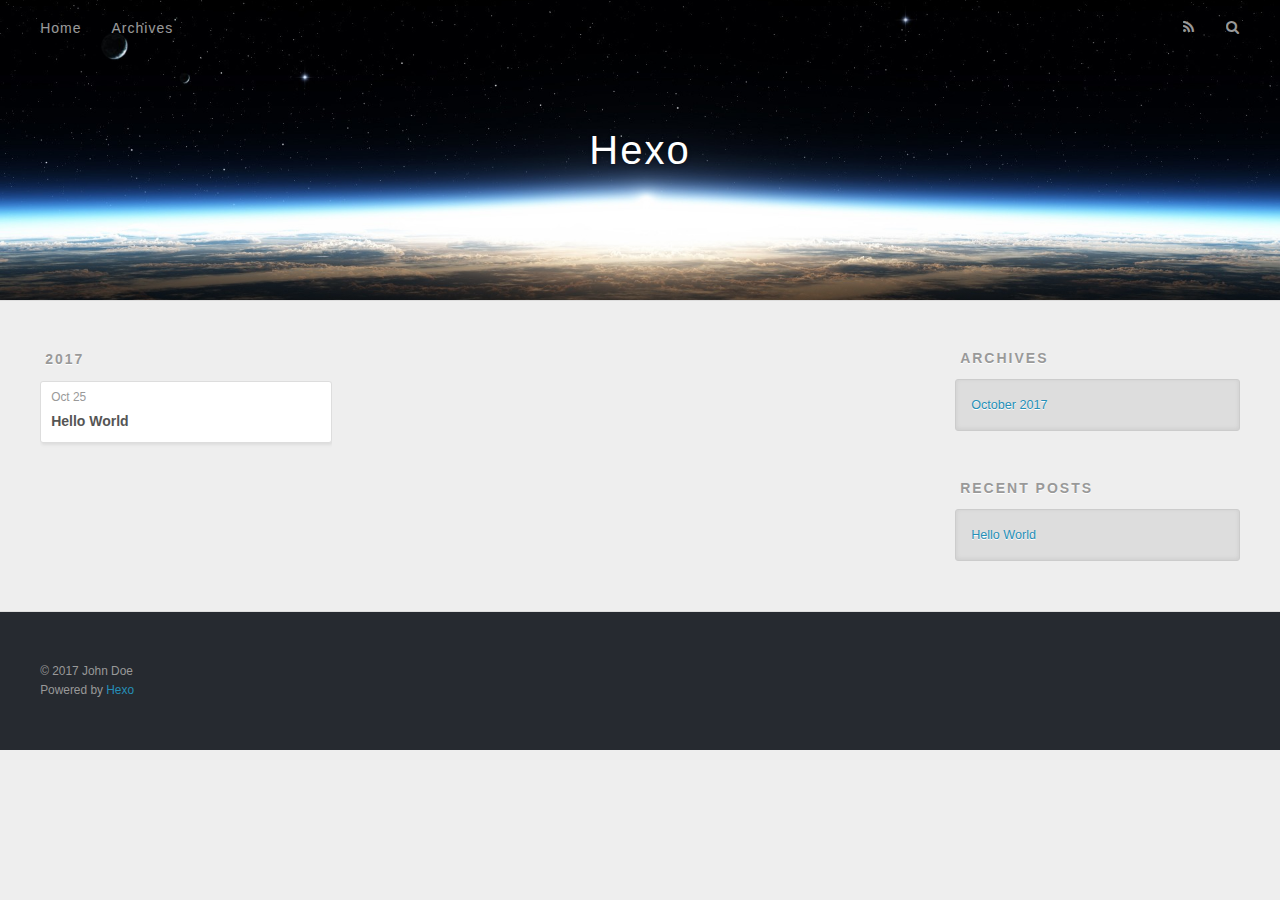
==== archives/index.html @ f9e35522 "Site updated: 2017-10-25 15:18:16" ====
<!DOCTYPE html>
<html>
<head>
  <meta charset="utf-8">
  
  <title>Archives | Hexo</title>
  <meta name="viewport" content="width=device-width, initial-scale=1, maximum-scale=1">
  <meta property="og:type" content="website">
<meta property="og:title" content="Hexo">
<meta property="og:url" content="http://yoursite.com/archives/index.html">
<meta property="og:site_name" content="Hexo">
<meta name="twitter:card" content="summary">
<meta name="twitter:title" content="Hexo">
  
    <link rel="alternate" href="/atom.xml" title="Hexo" type="application/atom+xml">
  
  
    <link rel="icon" href="/favicon.png">
  
  
    <link href="//fonts.googleapis.com/css?family=Source+Code+Pro" rel="stylesheet" type="text/css">
  
  <link rel="stylesheet" href="/css/style.css">
  

</head>

<body>
  <div id="container">
    <div id="wrap">
      <header id="header">
  <div id="banner"></div>
  <div id="header-outer" class="outer">
    <div id="header-title" class="inner">
      <h1 id="logo-wrap">
        <a href="/" id="logo">Hexo</a>
      </h1>
      
    </div>
    <div id="header-inner" class="inner">
      <nav id="main-nav">
        <a id="main-nav-toggle" class="nav-icon"></a>
        
          <a class="main-nav-link" href="/">Home</a>
        
          <a class="main-nav-link" href="/archives">Archives</a>
        
      </nav>
      <nav id="sub-nav">
        
          <a id="nav-rss-link" class="nav-icon" href="/atom.xml" title="RSS Feed"></a>
        
        <a id="nav-search-btn" class="nav-icon" title="Search"></a>
      </nav>
      <div id="search-form-wrap">
        <form action="//google.com/search" method="get" accept-charset="UTF-8" class="search-form"><input type="search" name="q" class="search-form-input" placeholder="Search"><button type="submit" class="search-form-submit">&#xF002;</button><input type="hidden" name="sitesearch" value="http://yoursite.com"></form>
      </div>
    </div>
  </div>
</header>
      <div class="outer">
        <section id="main">
  
  
    
    
      
      
      <section class="archives-wrap">
        <div class="archive-year-wrap">
          <a href="/archives/2017" class="archive-year">2017</a>
        </div>
        <div class="archives">
    
    <article class="archive-article archive-type-post">
  <div class="archive-article-inner">
    <header class="archive-article-header">
      <a href="/2017/10/25/hello-world/" class="archive-article-date">
  <time datetime="2017-10-25T07:08:51.468Z" itemprop="datePublished">Oct 25</time>
</a>
      
  
    <h1 itemprop="name">
      <a class="archive-article-title" href="/2017/10/25/hello-world/">Hello World</a>
    </h1>
  

    </header>
  </div>
</article>
  
  
    </div></section>
  

</section>
        
          <aside id="sidebar">
  
    

  
    

  
    
  
    
  <div class="widget-wrap">
    <h3 class="widget-title">Archives</h3>
    <div class="widget">
      <ul class="archive-list"><li class="archive-list-item"><a class="archive-list-link" href="/archives/2017/10/">October 2017</a></li></ul>
    </div>
  </div>


  
    
  <div class="widget-wrap">
    <h3 class="widget-title">Recent Posts</h3>
    <div class="widget">
      <ul>
        
          <li>
            <a href="/2017/10/25/hello-world/">Hello World</a>
          </li>
        
      </ul>
    </div>
  </div>

  
</aside>
        
      </div>
      <footer id="footer">
  
  <div class="outer">
    <div id="footer-info" class="inner">
      &copy; 2017 John Doe<br>
      Powered by <a href="http://hexo.io/" target="_blank">Hexo</a>
    </div>
  </div>
</footer>
    </div>
    <nav id="mobile-nav">
  
    <a href="/" class="mobile-nav-link">Home</a>
  
    <a href="/archives" class="mobile-nav-link">Archives</a>
  
</nav>
    

<script src="//ajax.googleapis.com/ajax/libs/jquery/2.0.3/jquery.min.js"></script>


  <link rel="stylesheet" href="/fancybox/jquery.fancybox.css">
  <script src="/fancybox/jquery.fancybox.pack.js"></script>


<script src="/js/script.js"></script>

  </div>
</body>
</html>
---- css/style.css ----
body {
  width: 100%;
}
body:before,
body:after {
  content: "";
  display: table;
}
body:after {
  clear: both;
}
html,
body,
div,
span,
applet,
object,
iframe,
h1,
h2,
h3,
h4,
h5,
h6,
p,
blockquote,
pre,
a,
abbr,
acronym,
address,
big,
cite,
code,
del,
dfn,
em,
img,
ins,
kbd,
q,
s,
samp,
small,
strike,
strong,
sub,
sup,
tt,
var,
dl,
dt,
dd,
ol,
ul,
li,
fieldset,
form,
label,
legend,
table,
caption,
tbody,
tfoot,
thead,
tr,
th,
td {
  margin: 0;
  padding: 0;
  border: 0;
  outline: 0;
  font-weight: inherit;
  font-style: inherit;
  font-family: inherit;
  font-size: 100%;
  vertical-align: baseline;
}
body {
  line-height: 1;
  color: #000;
  background: #fff;
}
ol,
ul {
  list-style: none;
}
table {
  border-collapse: separate;
  border-spacing: 0;
  vertical-align: middle;
}
caption,
th,
td {
  text-align: left;
  font-weight: normal;
  vertical-align: middle;
}
a img {
  border: none;
}
input,
button {
  margin: 0;
  padding: 0;
}
input::-moz-focus-inner,
button::-moz-focus-inner {
  border: 0;
  padding: 0;
}
@font-face {
  font-family: FontAwesome;
  font-style: normal;
  font-weight: normal;
  src: url("fonts/fontawesome-webfont.eot?v=#4.0.3");
  src: url("fonts/fontawesome-webfont.eot?#iefix&v=#4.0.3") format("embedded-opentype"), url("fonts/fontawesome-webfont.woff?v=#4.0.3") format("woff"), url("fonts/fontawesome-webfont.ttf?v=#4.0.3") format("truetype"), url("fonts/fontawesome-webfont.svg#fontawesomeregular?v=#4.0.3") format("svg");
}
html,
body,
#container {
  height: 100%;
}
body {
  background: #eee;
  font: 14px "Helvetica Neue", Helvetica, Arial, sans-serif;
  -webkit-text-size-adjust: 100%;
}
.outer {
  max-width: 1220px;
  margin: 0 auto;
  padding: 0 20px;
}
.outer:before,
.outer:after {
  content: "";
  display: table;
}
.outer:after {
  clear: both;
}
.inner {
  display: inline;
  float: left;
  width: 98.33333333333333%;
  margin: 0 0.833333333333333%;
}
.left,
.alignleft {
  float: left;
}
.right,
.alignright {
  float: right;
}
.clear {
  clear: both;
}
#container {
  position: relative;
}
.mobile-nav-on {
  overflow: hidden;
}
#wrap {
  height: 100%;
  width: 100%;
  position: absolute;
  top: 0;
  left: 0;
  -webkit-transition: 0.2s ease-out;
  -moz-transition: 0.2s ease-out;
  -ms-transition: 0.2s ease-out;
  transition: 0.2s ease-out;
  z-index: 1;
  background: #eee;
}
.mobile-nav-on #wrap {
  left: 280px;
}
@media screen and (min-width: 768px) {
  #main {
    display: inline;
    float: left;
    width: 73.33333333333333%;
    margin: 0 0.833333333333333%;
  }
}
.article-date,
.article-category-link,
.archive-year,
.widget-title {
  text-decoration: none;
  text-transform: uppercase;
  letter-spacing: 2px;
  color: #999;
  margin-bottom: 1em;
  margin-left: 5px;
  line-height: 1em;
  text-shadow: 0 1px #fff;
  font-weight: bold;
}
.article-inner,
.archive-article-inner {
  background: #fff;
  -webkit-box-shadow: 1px 2px 3px #ddd;
  box-shadow: 1px 2px 3px #ddd;
  border: 1px solid #ddd;
  border-radius: 3px;
}
.article-entry h1,
.widget h1 {
  font-size: 2em;
}
.article-entry h2,
.widget h2 {
  font-size: 1.5em;
}
.article-entry h3,
.widget h3 {
  font-size: 1.3em;
}
.article-entry h4,
.widget h4 {
  font-size: 1.2em;
}
.article-entry h5,
.widget h5 {
  font-size: 1em;
}
.article-entry h6,
.widget h6 {
  font-size: 1em;
  color: #999;
}
.article-entry hr,
.widget hr {
  border: 1px dashed #ddd;
}
.article-entry strong,
.widget strong {
  font-weight: bold;
}
.article-entry em,
.widget em,
.article-entry cite,
.widget cite {
  font-style: italic;
}
.article-entry sup,
.widget sup,
.article-entry sub,
.widget sub {
  font-size: 0.75em;
  line-height: 0;
  position: relative;
  vertical-align: baseline;
}
.article-entry sup,
.widget sup {
  top: -0.5em;
}
.article-entry sub,
.widget sub {
  bottom: -0.2em;
}
.article-entry small,
.widget small {
  font-size: 0.85em;
}
.article-entry acronym,
.widget acronym,
.article-entry abbr,
.widget abbr {
  border-bottom: 1px dotted;
}
.article-entry ul,
.widget ul,
.article-entry ol,
.widget ol,
.article-entry dl,
.widget dl {
  margin: 0 20px;
  line-height: 1.6em;
}
.article-entry ul ul,
.widget ul ul,
.article-entry ol ul,
.widget ol ul,
.article-entry ul ol,
.widget ul ol,
.article-entry ol ol,
.widget ol ol {
  margin-top: 0;
  margin-bottom: 0;
}
.article-entry ul,
.widget ul {
  list-style: disc;
}
.article-entry ol,
.widget ol {
  list-style: decimal;
}
.article-entry dt,
.widget dt {
  font-weight: bold;
}
#header {
  height: 300px;
  position: relative;
  border-bottom: 1px solid #ddd;
}
#header:before,
#header:after {
  content: "";
  position: absolute;
  left: 0;
  right: 0;
  height: 40px;
}
#header:before {
  top: 0;
  background: -webkit-linear-gradient(rgba(0,0,0,0.2), transparent);
  background: -moz-linear-gradient(rgba(0,0,0,0.2), transparent);
  background: -ms-linear-gradient(rgba(0,0,0,0.2), transparent);
  background: linear-gradient(rgba(0,0,0,0.2), transparent);
}
#header:after {
  bottom: 0;
  background: -webkit-linear-gradient(transparent, rgba(0,0,0,0.2));
  background: -moz-linear-gradient(transparent, rgba(0,0,0,0.2));
  background: -ms-linear-gradient(transparent, rgba(0,0,0,0.2));
  background: linear-gradient(transparent, rgba(0,0,0,0.2));
}
#header-outer {
  height: 100%;
  position: relative;
}
#header-inner {
  position: relative;
  overflow: hidden;
}
#banner {
  position: absolute;
  top: 0;
  left: 0;
  width: 100%;
  height: 100%;
  background: url("images/banner.jpg") center #000;
  -webkit-background-size: cover;
  -moz-background-size: cover;
  background-size: cover;
  z-index: -1;
}
#header-title {
  text-align: center;
  height: 40px;
  position: absolute;
  top: 50%;
  left: 0;
  margin-top: -20px;
}
#logo,
#subtitle {
  text-decoration: none;
  color: #fff;
  font-weight: 300;
  text-shadow: 0 1px 4px rgba(0,0,0,0.3);
}
#logo {
  font-size: 40px;
  line-height: 40px;
  letter-spacing: 2px;
}
#subtitle {
  font-size: 16px;
  line-height: 16px;
  letter-spacing: 1px;
}
#subtitle-wrap {
  margin-top: 16px;
}
#main-nav {
  float: left;
  margin-left: -15px;
}
.nav-icon,
.main-nav-link {
  float: left;
  color: #fff;
  opacity: 0.6;
  text-decoration: none;
  text-shadow: 0 1px rgba(0,0,0,0.2);
  -webkit-transition: opacity 0.2s;
  -moz-transition: opacity 0.2s;
  -ms-transition: opacity 0.2s;
  transition: opacity 0.2s;
  display: block;
  padding: 20px 15px;
}
.nav-icon:hover,
.main-nav-link:hover {
  opacity: 1;
}
.nav-icon {
  font-family: FontAwesome;
  text-align: center;
  font-size: 14px;
  width: 14px;
  height: 14px;
  padding: 20px 15px;
  position: relative;
  cursor: pointer;
}
.main-nav-link {
  font-weight: 300;
  letter-spacing: 1px;
}
@media screen and (max-width: 479px) {
  .main-nav-link {
    display: none;
  }
}
#main-nav-toggle {
  display: none;
}
#main-nav-toggle:before {
  content: "\f0c9";
}
@media screen and (max-width: 479px) {
  #main-nav-toggle {
    display: block;
  }
}
#sub-nav {
  float: right;
  margin-right: -15px;
}
#nav-rss-link:before {
  content: "\f09e";
}
#nav-search-btn:before {
  content: "\f002";
}
#search-form-wrap {
  position: absolute;
  top: 15px;
  width: 150px;
  height: 30px;
  right: -150px;
  opacity: 0;
  -webkit-transition: 0.2s ease-out;
  -moz-transition: 0.2s ease-out;
  -ms-transition: 0.2s ease-out;
  transition: 0.2s ease-out;
}
#search-form-wrap.on {
  opacity: 1;
  right: 0;
}
@media screen and (max-width: 479px) {
  #search-form-wrap {
    width: 100%;
    right: -100%;
  }
}
.search-form {
  position: absolute;
  top: 0;
  left: 0;
  right: 0;
  background: #fff;
  padding: 5px 15px;
  border-radius: 15px;
  -webkit-box-shadow: 0 0 10px rgba(0,0,0,0.3);
  box-shadow: 0 0 10px rgba(0,0,0,0.3);
}
.search-form-input {
  border: none;
  background: none;
  color: #555;
  width: 100%;
  font: 13px "Helvetica Neue", Helvetica, Arial, sans-serif;
  outline: none;
}
.search-form-input::-webkit-search-results-decoration,
.search-form-input::-webkit-search-cancel-button {
  -webkit-appearance: none;
}
.search-form-submit {
  position: absolute;
  top: 50%;
  right: 10px;
  margin-top: -7px;
  font: 13px FontAwesome;
  border: none;
  background: none;
  color: #bbb;
  cursor: pointer;
}
.search-form-submit:hover,
.search-form-submit:focus {
  color: #777;
}
.article {
  margin: 50px 0;
}
.article-inner {
  overflow: hidden;
}
.article-meta:before,
.article-meta:after {
  content: "";
  display: table;
}
.article-meta:after {
  clear: both;
}
.article-date {
  float: left;
}
.article-category {
  float: left;
  line-height: 1em;
  color: #ccc;
  text-shadow: 0 1px #fff;
  margin-left: 8px;
}
.article-category:before {
  content: "\2022";
}
.article-category-link {
  margin: 0 12px 1em;
}
.article-header {
  padding: 20px 20px 0;
}
.article-title {
  text-decoration: none;
  font-size: 2em;
  font-weight: bold;
  color: #555;
  line-height: 1.1em;
  -webkit-transition: color 0.2s;
  -moz-transition: color 0.2s;
  -ms-transition: color 0.2s;
  transition: color 0.2s;
}
a.article-title:hover {
  color: #258fb8;
}
.article-entry {
  color: #555;
  padding: 0 20px;
}
.article-entry:before,
.article-entry:after {
  content: "";
  display: table;
}
.article-entry:after {
  clear: both;
}
.article-entry p,
.article-entry table {
  line-height: 1.6em;
  margin: 1.6em 0;
}
.article-entry h1,
.article-entry h2,
.article-entry h3,
.article-entry h4,
.article-entry h5,
.article-entry h6 {
  font-weight: bold;
}
.article-entry h1,
.article-entry h2,
.article-entry h3,
.article-entry h4,
.article-entry h5,
.article-entry h6 {
  line-height: 1.1em;
  margin: 1.1em 0;
}
.article-entry a {
  color: #258fb8;
  text-decoration: none;
}
.article-entry a:hover {
  text-decoration: underline;
}
.article-entry ul,
.article-entry ol,
.article-entry dl {
  margin-top: 1.6em;
  margin-bottom: 1.6em;
}
.article-entry img,
.article-entry video {
  max-width: 100%;
  height: auto;
  display: block;
  margin: auto;
}
.article-entry iframe {
  border: none;
}
.article-entry table {
  width: 100%;
  border-collapse: collapse;
  border-spacing: 0;
}
.article-entry th {
  font-weight: bold;
  border-bottom: 3px solid #ddd;
  padding-bottom: 0.5em;
}
.article-entry td {
  border-bottom: 1px solid #ddd;
  padding: 10px 0;
}
.article-entry blockquote {
  font-family: Georgia, "Times New Roman", serif;
  font-size: 1.4em;
  margin: 1.6em 20px;
  text-align: center;
}
.article-entry blockquote footer {
  font-size: 14px;
  margin: 1.6em 0;
  font-family: "Helvetica Neue", Helvetica, Arial, sans-serif;
}
.article-entry blockquote footer cite:before {
  content: "—";
  padding: 0 0.5em;
}
.article-entry .pullquote {
  text-align: left;
  width: 45%;
  margin: 0;
}
.article-entry .pullquote.left {
  margin-left: 0.5em;
  margin-right: 1em;
}
.article-entry .pullquote.right {
  margin-right: 0.5em;
  margin-left: 1em;
}
.article-entry .caption {
  color: #999;
  display: block;
  font-size: 0.9em;
  margin-top: 0.5em;
  position: relative;
  text-align: center;
}
.article-entry .video-container {
  position: relative;
  padding-top: 56.25%;
  height: 0;
  overflow: hidden;
}
.article-entry .video-container iframe,
.article-entry .video-container object,
.article-entry .video-container embed {
  position: absolute;
  top: 0;
  left: 0;
  width: 100%;
  height: 100%;
  margin-top: 0;
}
.article-more-link a {
  display: inline-block;
  line-height: 1em;
  padding: 6px 15px;
  border-radius: 15px;
  background: #eee;
  color: #999;
  text-shadow: 0 1px #fff;
  text-decoration: none;
}
.article-more-link a:hover {
  background: #258fb8;
  color: #fff;
  text-decoration: none;
  text-shadow: 0 1px #1e7293;
}
.article-footer {
  font-size: 0.85em;
  line-height: 1.6em;
  border-top: 1px solid #ddd;
  padding-top: 1.6em;
  margin: 0 20px 20px;
}
.article-footer:before,
.article-footer:after {
  content: "";
  display: table;
}
.article-footer:after {
  clear: both;
}
.article-footer a {
  color: #999;
  text-decoration: none;
}
.article-footer a:hover {
  color: #555;
}
.article-tag-list-item {
  float: left;
  margin-right: 10px;
}
.article-tag-list-link:before {
  content: "#";
}
.article-comment-link {
  float: right;
}
.article-comment-link:before {
  content: "\f075";
  font-family: FontAwesome;
  padding-right: 8px;
}
.article-share-link {
  cursor: pointer;
  float: right;
  margin-left: 20px;
}
.article-share-link:before {
  content: "\f064";
  font-family: FontAwesome;
  padding-right: 6px;
}
#article-nav {
  position: relative;
}
#article-nav:before,
#article-nav:after {
  content: "";
  display: table;
}
#article-nav:after {
  clear: both;
}
@media screen and (min-width: 768px) {
  #article-nav {
    margin: 50px 0;
  }
  #article-nav:before {
    width: 8px;
    height: 8px;
    position: absolute;
    top: 50%;
    left: 50%;
    margin-top: -4px;
    margin-left: -4px;
    content: "";
    border-radius: 50%;
    background: #ddd;
    -webkit-box-shadow: 0 1px 2px #fff;
    box-shadow: 0 1px 2px #fff;
  }
}
.article-nav-link-wrap {
  text-decoration: none;
  text-shadow: 0 1px #fff;
  color: #999;
  -webkit-box-sizing: border-box;
  -moz-box-sizing: border-box;
  box-sizing: border-box;
  margin-top: 50px;
  text-align: center;
  display: block;
}
.article-nav-link-wrap:hover {
  color: #555;
}
@media screen and (min-width: 768px) {
  .article-nav-link-wrap {
    width: 50%;
    margin-top: 0;
  }
}
@media screen and (min-width: 768px) {
  #article-nav-newer {
    float: left;
    text-align: right;
    padding-right: 20px;
  }
}
@media screen and (min-width: 768px) {
  #article-nav-older {
    float: right;
    text-align: left;
    padding-left: 20px;
  }
}
.article-nav-caption {
  text-transform: uppercase;
  letter-spacing: 2px;
  color: #ddd;
  line-height: 1em;
  font-weight: bold;
}
#article-nav-newer .article-nav-caption {
  margin-right: -2px;
}
.article-nav-title {
  font-size: 0.85em;
  line-height: 1.6em;
  margin-top: 0.5em;
}
.article-share-box {
  position: absolute;
  display: none;
  background: #fff;
  -webkit-box-shadow: 1px 2px 10px rgba(0,0,0,0.2);
  box-shadow: 1px 2px 10px rgba(0,0,0,0.2);
  border-radius: 3px;
  margin-left: -145px;
  overflow: hidden;
  z-index: 1;
}
.article-share-box.on {
  display: block;
}
.article-share-input {
  width: 100%;
  background: none;
  -webkit-box-sizing: border-box;
  -moz-box-sizing: border-box;
  box-sizing: border-box;
  font: 14px "Helvetica Neue", Helvetica, Arial, sans-serif;
  padding: 0 15px;
  color: #555;
  outline: none;
  border: 1px solid #ddd;
  border-radius: 3px 3px 0 0;
  height: 36px;
  line-height: 36px;
}
.article-share-links {
  background: #eee;
}
.article-share-links:before,
.article-share-links:after {
  content: "";
  display: table;
}
.article-share-links:after {
  clear: both;
}
.article-share-twitter,
.article-share-facebook,
.article-share-pinterest,
.article-share-google {
  width: 50px;
  height: 36px;
  display: block;
  float: left;
  position: relative;
  color: #999;
  text-shadow: 0 1px #fff;
}
.article-share-twitter:before,
.article-share-facebook:before,
.article-share-pinterest:before,
.article-share-google:before {
  font-size: 20px;
  font-family: FontAwesome;
  width: 20px;
  height: 20px;
  position: absolute;
  top: 50%;
  left: 50%;
  margin-top: -10px;
  margin-left: -10px;
  text-align: center;
}
.article-share-twitter:hover,
.article-share-facebook:hover,
.article-share-pinterest:hover,
.article-share-google:hover {
  color: #fff;
}
.article-share-twitter:before {
  content: "\f099";
}
.article-share-twitter:hover {
  background: #00aced;
  text-shadow: 0 1px #008abe;
}
.article-share-facebook:before {
  content: "\f09a";
}
.article-share-facebook:hover {
  background: #3b5998;
  text-shadow: 0 1px #2f477a;
}
.article-share-pinterest:before {
  content: "\f0d2";
}
.article-share-pinterest:hover {
  background: #cb2027;
  text-shadow: 0 1px #a21a1f;
}
.article-share-google:before {
  content: "\f0d5";
}
.article-share-google:hover {
  background: #dd4b39;
  text-shadow: 0 1px #be3221;
}
.article-gallery {
  background: #000;
  position: relative;
}
.article-gallery-photos {
  position: relative;
  overflow: hidden;
}
.article-gallery-img {
  display: none;
  max-width: 100%;
}
.article-gallery-img:first-child {
  display: block;
}
.article-gallery-img.loaded {
  position: absolute;
  display: block;
}
.article-gallery-img img {
  display: block;
  max-width: 100%;
  margin: 0 auto;
}
#comments {
  background: #fff;
  -webkit-box-shadow: 1px 2px 3px #ddd;
  box-shadow: 1px 2px 3px #ddd;
  padding: 20px;
  border: 1px solid #ddd;
  border-radius: 3px;
  margin: 50px 0;
}
#comments a {
  color: #258fb8;
}
.archives-wrap {
  margin: 50px 0;
}
.archives:before,
.archives:after {
  content: "";
  display: table;
}
.archives:after {
  clear: both;
}
.archive-year-wrap {
  margin-bottom: 1em;
}
.archives {
  -webkit-column-gap: 10px;
  -moz-column-gap: 10px;
  column-gap: 10px;
}
@media screen and (min-width: 480px) and (max-width: 767px) {
  .archives {
    -webkit-column-count: 2;
    -moz-column-count: 2;
    column-count: 2;
  }
}
@media screen and (min-width: 768px) {
  .archives {
    -webkit-column-count: 3;
    -moz-column-count: 3;
    column-count: 3;
  }
}
.archive-article {
  -webkit-column-break-inside: avoid;
  page-break-inside: avoid;
  overflow: hidden;
  break-inside: avoid-column;
}
.archive-article-inner {
  padding: 10px;
  margin-bottom: 15px;
}
.archive-article-title {
  text-decoration: none;
  font-weight: bold;
  color: #555;
  -webkit-transition: color 0.2s;
  -moz-transition: color 0.2s;
  -ms-transition: color 0.2s;
  transition: color 0.2s;
  line-height: 1.6em;
}
.archive-article-title:hover {
  color: #258fb8;
}
.archive-article-footer {
  margin-top: 1em;
}
.archive-article-date {
  color: #999;
  text-decoration: none;
  font-size: 0.85em;
  line-height: 1em;
  margin-bottom: 0.5em;
  display: block;
}
#page-nav {
  margin: 50px auto;
  background: #fff;
  -webkit-box-shadow: 1px 2px 3px #ddd;
  box-shadow: 1px 2px 3px #ddd;
  border: 1px solid #ddd;
  border-radius: 3px;
  text-align: center;
  color: #999;
  overflow: hidden;
}
#page-nav:before,
#page-nav:after {
  content: "";
  display: table;
}
#page-nav:after {
  clear: both;
}
#page-nav a,
#page-nav span {
  padding: 10px 20px;
  line-height: 1;
  height: 2ex;
}
#page-nav a {
  color: #999;
  text-decoration: none;
}
#page-nav a:hover {
  background: #999;
  color: #fff;
}
#page-nav .prev {
  float: left;
}
#page-nav .next {
  float: right;
}
#page-nav .page-number {
  display: inline-block;
}
@media screen and (max-width: 479px) {
  #page-nav .page-number {
    display: none;
  }
}
#page-nav .current {
  color: #555;
  font-weight: bold;
}
#page-nav .space {
  color: #ddd;
}
#footer {
  background: #262a30;
  padding: 50px 0;
  border-top: 1px solid #ddd;
  color: #999;
}
#footer a {
  color: #258fb8;
  text-decoration: none;
}
#footer a:hover {
  text-decoration: underline;
}
#footer-info {
  line-height: 1.6em;
  font-size: 0.85em;
}
.article-entry pre,
.article-entry .highlight {
  background: #2d2d2d;
  margin: 0 -20px;
  padding: 15px 20px;
  border-style: solid;
  border-color: #ddd;
  border-width: 1px 0;
  overflow: auto;
  color: #ccc;
  line-height: 22.400000000000002px;
}
.article-entry .highlight .gutter pre,
.article-entry .gist .gist-file .gist-data .line-numbers {
  color: #666;
  font-size: 0.85em;
}
.article-entry pre,
.article-entry code {
  font-family: "Source Code Pro", Consolas, Monaco, Menlo, Consolas, monospace;
}
.article-entry code {
  background: #eee;
  text-shadow: 0 1px #fff;
  padding: 0 0.3em;
}
.article-entry pre code {
  background: none;
  text-shadow: none;
  padding: 0;
}
.article-entry .highlight pre {
  border: none;
  margin: 0;
  padding: 0;
}
.article-entry .highlight table {
  margin: 0;
  width: auto;
}
.article-entry .highlight td {
  border: none;
  padding: 0;
}
.article-entry .highlight figcaption {
  font-size: 0.85em;
  color: #999;
  line-height: 1em;
  margin-bottom: 1em;
}
.article-entry .highlight figcaption:before,
.article-entry .highlight figcaption:after {
  content: "";
  display: table;
}
.article-entry .highlight figcaption:after {
  clear: both;
}
.article-entry .highlight figcaption a {
  float: right;
}
.article-entry .highlight .gutter pre {
  text-align: right;
  padding-right: 20px;
}
.article-entry .highlight .line {
  height: 22.400000000000002px;
}
.article-entry .highlight .line.marked {
  background: #515151;
}
.article-entry .gist {
  margin: 0 -20px;
  border-style: solid;
  border-color: #ddd;
  border-width: 1px 0;
  background: #2d2d2d;
  padding: 15px 20px 15px 0;
}
.article-entry .gist .gist-file {
  border: none;
  font-family: "Source Code Pro", Consolas, Monaco, Menlo, Consolas, monospace;
  margin: 0;
}
.article-entry .gist .gist-file .gist-data {
  background: none;
  border: none;
}
.article-entry .gist .gist-file .gist-data .line-numbers {
  background: none;
  border: none;
  padding: 0 20px 0 0;
}
.article-entry .gist .gist-file .gist-data .line-data {
  padding: 0 !important;
}
.article-entry .gist .gist-file .highlight {
  margin: 0;
  padding: 0;
  border: none;
}
.article-entry .gist .gist-file .gist-meta {
  background: #2d2d2d;
  color: #999;
  font: 0.85em "Helvetica Neue", Helvetica, Arial, sans-serif;
  text-shadow: 0 0;
  padding: 0;
  margin-top: 1em;
  margin-left: 20px;
}
.article-entry .gist .gist-file .gist-meta a {
  color: #258fb8;
  font-weight: normal;
}
.article-entry .gist .gist-file .gist-meta a:hover {
  text-decoration: underline;
}
pre .comment,
pre .title {
  color: #999;
}
pre .variable,
pre .attribute,
pre .tag,
pre .regexp,
pre .ruby .constant,
pre .xml .tag .title,
pre .xml .pi,
pre .xml .doctype,
pre .html .doctype,
pre .css .id,
pre .css .class,
pre .css .pseudo {
  color: #f2777a;
}
pre .number,
pre .preprocessor,
pre .built_in,
pre .literal,
pre .params,
pre .constant {
  color: #f99157;
}
pre .class,
pre .ruby .class .title,
pre .css .rules .attribute {
  color: #9c9;
}
pre .string,
pre .value,
pre .inheritance,
pre .header,
pre .ruby .symbol,
pre .xml .cdata {
  color: #9c9;
}
pre .css .hexcolor {
  color: #6cc;
}
pre .function,
pre .python .decorator,
pre .python .title,
pre .ruby .function .title,
pre .ruby .title .keyword,
pre .perl .sub,
pre .javascript .title,
pre .coffeescript .title {
  color: #69c;
}
pre .keyword,
pre .javascript .function {
  color: #c9c;
}
@media screen and (max-width: 479px) {
  #mobile-nav {
    position: absolute;
    top: 0;
    left: 0;
    width: 280px;
    height: 100%;
    background: #191919;
    border-right: 1px solid #fff;
  }
}
@media screen and (max-width: 479px) {
  .mobile-nav-link {
    display: block;
    color: #999;
    text-decoration: none;
    padding: 15px 20px;
    font-weight: bold;
  }
  .mobile-nav-link:hover {
    color: #fff;
  }
}
@media screen and (min-width: 768px) {
  #sidebar {
    display: inline;
    float: left;
    width: 23.333333333333332%;
    margin: 0 0.833333333333333%;
  }
}
.widget-wrap {
  margin: 50px 0;
}
.widget {
  color: #777;
  text-shadow: 0 1px #fff;
  background: #ddd;
  -webkit-box-shadow: 0 -1px 4px #ccc inset;
  box-shadow: 0 -1px 4px #ccc inset;
  border: 1px solid #ccc;
  padding: 15px;
  border-radius: 3px;
}
.widget a {
  color: #258fb8;
  text-decoration: none;
}
.widget a:hover {
  text-decoration: underline;
}
.widget ul ul,
.widget ol ul,
.widget dl ul,
.widget ul ol,
.widget ol ol,
.widget dl ol,
.widget ul dl,
.widget ol dl,
.widget dl dl {
  margin-left: 15px;
  list-style: disc;
}
.widget {
  line-height: 1.6em;
  word-wrap: break-word;
  font-size: 0.9em;
}
.widget ul,
.widget ol {
  list-style: none;
  margin: 0;
}
.widget ul ul,
.widget ol ul,
.widget ul ol,
.widget ol ol {
  margin: 0 20px;
}
.widget ul ul,
.widget ol ul {
  list-style: disc;
}
.widget ul ol,
.widget ol ol {
  list-style: decimal;
}
.category-list-count,
.tag-list-count,
.archive-list-count {
  padding-left: 5px;
  color: #999;
  font-size: 0.85em;
}
.category-list-count:before,
.tag-list-count:before,
.archive-list-count:before {
  content: "(";
}
.category-list-count:after,
.tag-list-count:after,
.archive-list-count:after {
  content: ")";
}
.tagcloud a {
  margin-right: 5px;
  display: inline-block;
}
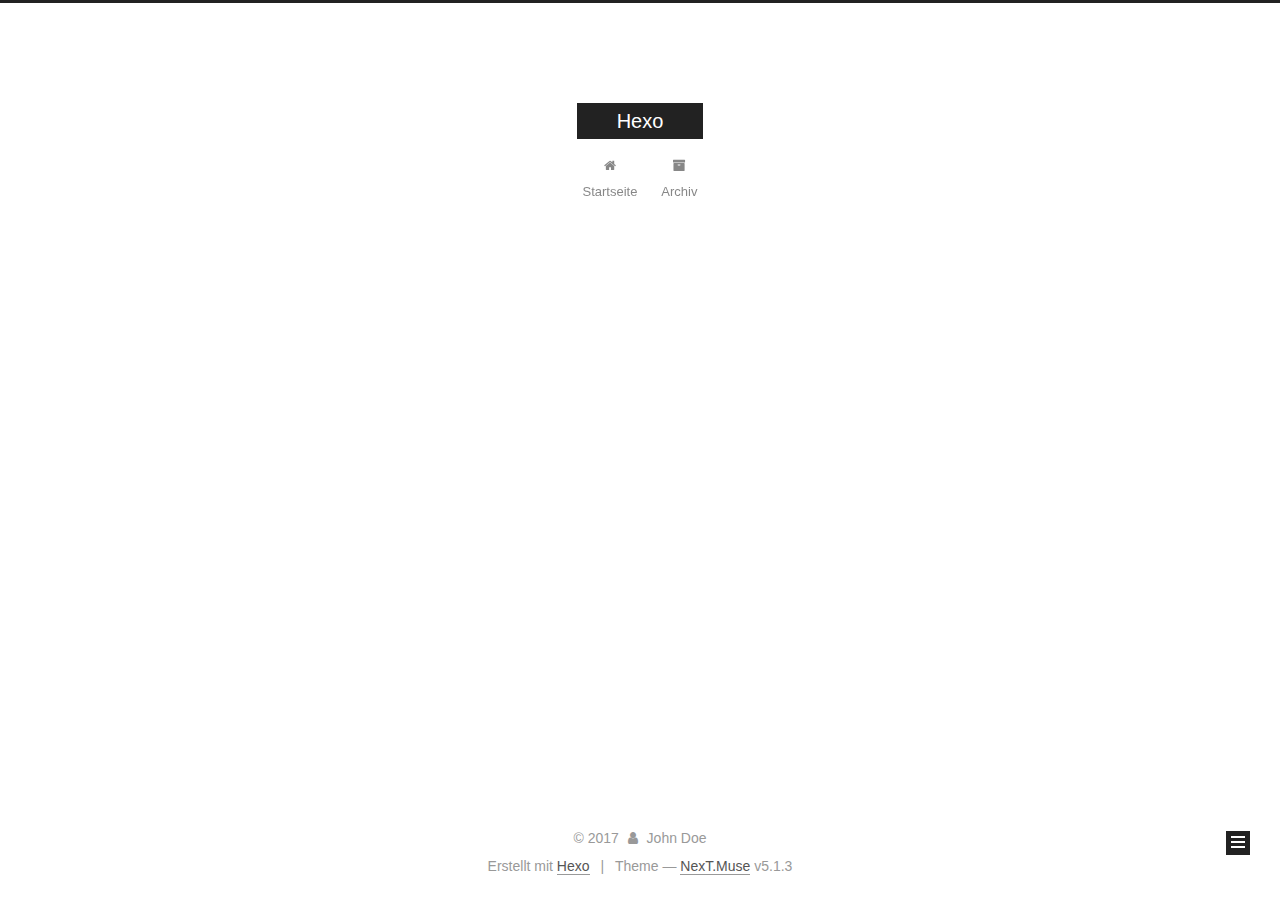
==== commit 23eeb111: "Site updated: 2017-10-25 15:21:58" ====
--- a/archives/index.html
+++ b/archives/index.html
@@ -1,166 +1,550 @@
 <!DOCTYPE html>
-<html>
+
+
+
+  
+
+
+<html class="theme-next muse use-motion" lang="">
 <head>
-  <meta charset="utf-8">
-  
-  <title>Archives | Hexo</title>
-  <meta name="viewport" content="width=device-width, initial-scale=1, maximum-scale=1">
-  <meta property="og:type" content="website">
+  <meta charset="UTF-8"/>
+<meta http-equiv="X-UA-Compatible" content="IE=edge" />
+<meta name="viewport" content="width=device-width, initial-scale=1, maximum-scale=1"/>
+<meta name="theme-color" content="#222">
+
+
+
+
+
+
+
+
+
+<meta http-equiv="Cache-Control" content="no-transform" />
+<meta http-equiv="Cache-Control" content="no-siteapp" />
+
+
+
+
+
+
+
+
+
+
+
+
+
+
+
+
+  
+  
+  <link href="/lib/fancybox/source/jquery.fancybox.css?v=2.1.5" rel="stylesheet" type="text/css" />
+
+
+
+
+
+
+
+<link href="/lib/font-awesome/css/font-awesome.min.css?v=4.6.2" rel="stylesheet" type="text/css" />
+
+<link href="/css/main.css?v=5.1.3" rel="stylesheet" type="text/css" />
+
+
+  <link rel="apple-touch-icon" sizes="180x180" href="/images/apple-touch-icon-next.png?v=5.1.3">
+
+
+  <link rel="icon" type="image/png" sizes="32x32" href="/images/favicon-32x32-next.png?v=5.1.3">
+
+
+  <link rel="icon" type="image/png" sizes="16x16" href="/images/favicon-16x16-next.png?v=5.1.3">
+
+
+  <link rel="mask-icon" href="/images/logo.svg?v=5.1.3" color="#222">
+
+
+
+
+
+  <meta name="keywords" content="Hexo, NexT" />
+
+
+
+
+
+
+
+
+
+
+<meta property="og:type" content="website">
 <meta property="og:title" content="Hexo">
 <meta property="og:url" content="http://yoursite.com/archives/index.html">
 <meta property="og:site_name" content="Hexo">
 <meta name="twitter:card" content="summary">
 <meta name="twitter:title" content="Hexo">
-  
-    <link rel="alternate" href="/atom.xml" title="Hexo" type="application/atom+xml">
-  
-  
-    <link rel="icon" href="/favicon.png">
-  
-  
-    <link href="//fonts.googleapis.com/css?family=Source+Code+Pro" rel="stylesheet" type="text/css">
-  
-  <link rel="stylesheet" href="/css/style.css">
-  
+
+
+
+<script type="text/javascript" id="hexo.configurations">
+  var NexT = window.NexT || {};
+  var CONFIG = {
+    root: '/',
+    scheme: 'Muse',
+    version: '5.1.3',
+    sidebar: {"position":"left","display":"post","offset":12,"b2t":false,"scrollpercent":false,"onmobile":false},
+    fancybox: true,
+    tabs: true,
+    motion: {"enable":true,"async":false,"transition":{"post_block":"fadeIn","post_header":"slideDownIn","post_body":"slideDownIn","coll_header":"slideLeftIn","sidebar":"slideUpIn"}},
+    duoshuo: {
+      userId: '0',
+      author: 'Author'
+    },
+    algolia: {
+      applicationID: '',
+      apiKey: '',
+      indexName: '',
+      hits: {"per_page":10},
+      labels: {"input_placeholder":"Search for Posts","hits_empty":"We didn't find any results for the search: ${query}","hits_stats":"${hits} results found in ${time} ms"}
+    }
+  };
+</script>
+
+
+
+  <link rel="canonical" href="http://yoursite.com/archives/"/>
+
+
+
+
+
+  <title>Archiv | Hexo</title>
+  
+
+
+
+
+
+
+
 
 </head>
 
-<body>
-  <div id="container">
-    <div id="wrap">
-      <header id="header">
-  <div id="banner"></div>
-  <div id="header-outer" class="outer">
-    <div id="header-title" class="inner">
-      <h1 id="logo-wrap">
-        <a href="/" id="logo">Hexo</a>
-      </h1>
-      
+<body itemscope itemtype="http://schema.org/WebPage" lang="">
+
+  
+  
+    
+  
+
+  <div class="container sidebar-position-left page-archive">
+    <div class="headband"></div>
+
+    <header id="header" class="header" itemscope itemtype="http://schema.org/WPHeader">
+      <div class="header-inner"><div class="site-brand-wrapper">
+  <div class="site-meta ">
+    
+
+    <div class="custom-logo-site-title">
+      <a href="/"  class="brand" rel="start">
+        <span class="logo-line-before"><i></i></span>
+        <span class="site-title">Hexo</span>
+        <span class="logo-line-after"><i></i></span>
+      </a>
     </div>
-    <div id="header-inner" class="inner">
-      <nav id="main-nav">
-        <a id="main-nav-toggle" class="nav-icon"></a>
-        
-          <a class="main-nav-link" href="/">Home</a>
-        
-          <a class="main-nav-link" href="/archives">Archives</a>
-        
-      </nav>
-      <nav id="sub-nav">
-        
-          <a id="nav-rss-link" class="nav-icon" href="/atom.xml" title="RSS Feed"></a>
-        
-        <a id="nav-search-btn" class="nav-icon" title="Search"></a>
-      </nav>
-      <div id="search-form-wrap">
-        <form action="//google.com/search" method="get" accept-charset="UTF-8" class="search-form"><input type="search" name="q" class="search-form-input" placeholder="Search"><button type="submit" class="search-form-submit">&#xF002;</button><input type="hidden" name="sitesearch" value="http://yoursite.com"></form>
+      
+        <p class="site-subtitle"></p>
+      
+  </div>
+
+  <div class="site-nav-toggle">
+    <button>
+      <span class="btn-bar"></span>
+      <span class="btn-bar"></span>
+      <span class="btn-bar"></span>
+    </button>
+  </div>
+</div>
+
+<nav class="site-nav">
+  
+
+  
+    <ul id="menu" class="menu">
+      
+        
+        <li class="menu-item menu-item-home">
+          <a href="/" rel="section">
+            
+              <i class="menu-item-icon fa fa-fw fa-home"></i> <br />
+            
+            Startseite
+          </a>
+        </li>
+      
+        
+        <li class="menu-item menu-item-archives">
+          <a href="/archives/" rel="section">
+            
+              <i class="menu-item-icon fa fa-fw fa-archive"></i> <br />
+            
+            Archiv
+          </a>
+        </li>
+      
+
+      
+    </ul>
+  
+
+  
+</nav>
+
+
+
+ </div>
+    </header>
+
+    <main id="main" class="main">
+      <div class="main-inner">
+        <div class="content-wrap">
+          <div id="content" class="content">
+            
+
+  
+  
+  
+  <div class="post-block archive">
+    <div id="posts" class="posts-collapse">
+      <span class="archive-move-on"></span>
+
+      <span class="archive-page-counter">
+        
+        
+        
+          
+        
+        Öhm..! Ein Artikel. Bleib dran.
+      </span>
+
+      
+
+        
+        
+        
+
+        
+          
+          <div class="collection-title">
+            <h1 class="archive-year" id="archive-year-2017">2017</h1>
+          </div>
+        
+        
+
+        
+
+  <article class="post post-type-normal" itemscope itemtype="http://schema.org/Article">
+    <header class="post-header">
+
+      <h2 class="post-title">
+        
+            <a class="post-title-link" href="/2017/10/25/hello-world/" itemprop="url">
+              
+                <span itemprop="name">Hello World</span>
+              
+            </a>
+        
+      </h2>
+
+      <div class="post-meta">
+        <time class="post-time" itemprop="dateCreated"
+              datetime="2017-10-25T15:08:51+08:00"
+              content="2017-10-25" >
+          10-25
+        </time>
       </div>
+
+    </header>
+  </article>
+
+
+
+      
+
     </div>
   </div>
-</header>
-      <div class="outer">
-        <section id="main">
-  
-  
-    
-    
-      
-      
-      <section class="archives-wrap">
-        <div class="archive-year-wrap">
-          <a href="/archives/2017" class="archive-year">2017</a>
+  
+  
+  
+
+  
+
+
+
+          </div>
+          
+
+
+          
+
         </div>
-        <div class="archives">
-    
-    <article class="archive-article archive-type-post">
-  <div class="archive-article-inner">
-    <header class="archive-article-header">
-      <a href="/2017/10/25/hello-world/" class="archive-article-date">
-  <time datetime="2017-10-25T07:08:51.468Z" itemprop="datePublished">Oct 25</time>
-</a>
-      
-  
-    <h1 itemprop="name">
-      <a class="archive-article-title" href="/2017/10/25/hello-world/">Hello World</a>
-    </h1>
-  
-
-    </header>
-  </div>
-</article>
-  
-  
-    </div></section>
-  
-
-</section>
-        
-          <aside id="sidebar">
-  
-    
-
-  
-    
-
-  
-    
-  
-    
-  <div class="widget-wrap">
-    <h3 class="widget-title">Archives</h3>
-    <div class="widget">
-      <ul class="archive-list"><li class="archive-list-item"><a class="archive-list-link" href="/archives/2017/10/">October 2017</a></li></ul>
+        
+          
+  
+  <div class="sidebar-toggle">
+    <div class="sidebar-toggle-line-wrap">
+      <span class="sidebar-toggle-line sidebar-toggle-line-first"></span>
+      <span class="sidebar-toggle-line sidebar-toggle-line-middle"></span>
+      <span class="sidebar-toggle-line sidebar-toggle-line-last"></span>
     </div>
   </div>
 
-
-  
+  <aside id="sidebar" class="sidebar">
     
-  <div class="widget-wrap">
-    <h3 class="widget-title">Recent Posts</h3>
-    <div class="widget">
-      <ul>
-        
-          <li>
-            <a href="/2017/10/25/hello-world/">Hello World</a>
-          </li>
-        
-      </ul>
+    <div class="sidebar-inner">
+
+      
+
+      
+
+      <section class="site-overview-wrap sidebar-panel sidebar-panel-active">
+        <div class="site-overview">
+          <div class="site-author motion-element" itemprop="author" itemscope itemtype="http://schema.org/Person">
+            
+              <p class="site-author-name" itemprop="name">John Doe</p>
+              <p class="site-description motion-element" itemprop="description"></p>
+          </div>
+
+          <nav class="site-state motion-element">
+
+            
+              <div class="site-state-item site-state-posts">
+              
+                <a href="/archives/">
+              
+                  <span class="site-state-item-count">1</span>
+                  <span class="site-state-item-name">Artikel</span>
+                </a>
+              </div>
+            
+
+            
+
+            
+
+          </nav>
+
+          
+
+          <div class="links-of-author motion-element">
+            
+          </div>
+
+          
+          
+
+          
+          
+
+          
+
+        </div>
+      </section>
+
+      
+
+      
+
     </div>
+  </aside>
+
+
+        
+      </div>
+    </main>
+
+    <footer id="footer" class="footer">
+      <div class="footer-inner">
+        <div class="copyright">&copy; <span itemprop="copyrightYear">2017</span>
+  <span class="with-love">
+    <i class="fa fa-user"></i>
+  </span>
+  <span class="author" itemprop="copyrightHolder">John Doe</span>
+
+  
+</div>
+
+
+  <div class="powered-by">Erstellt mit  <a class="theme-link" target="_blank" href="https://hexo.io">Hexo</a></div>
+
+
+
+  <span class="post-meta-divider">|</span>
+
+
+
+  <div class="theme-info">Theme &mdash; <a class="theme-link" target="_blank" href="https://github.com/iissnan/hexo-theme-next">NexT.Muse</a> v5.1.3</div>
+
+
+
+
+        
+
+
+
+
+
+
+
+        
+      </div>
+    </footer>
+
+    
+      <div class="back-to-top">
+        <i class="fa fa-arrow-up"></i>
+        
+      </div>
+    
+
+    
+
   </div>
 
   
-</aside>
-        
-      </div>
-      <footer id="footer">
-  
-  <div class="outer">
-    <div id="footer-info" class="inner">
-      &copy; 2017 John Doe<br>
-      Powered by <a href="http://hexo.io/" target="_blank">Hexo</a>
-    </div>
-  </div>
-</footer>
-    </div>
-    <nav id="mobile-nav">
-  
-    <a href="/" class="mobile-nav-link">Home</a>
-  
-    <a href="/archives" class="mobile-nav-link">Archives</a>
-  
-</nav>
-    
-
-<script src="//ajax.googleapis.com/ajax/libs/jquery/2.0.3/jquery.min.js"></script>
-
-
-  <link rel="stylesheet" href="/fancybox/jquery.fancybox.css">
-  <script src="/fancybox/jquery.fancybox.pack.js"></script>
-
-
-<script src="/js/script.js"></script>
-
-  </div>
+
+<script type="text/javascript">
+  if (Object.prototype.toString.call(window.Promise) !== '[object Function]') {
+    window.Promise = null;
+  }
+</script>
+
+
+
+
+
+
+
+
+
+  
+
+
+
+
+
+
+
+
+
+
+
+
+  
+  
+    <script type="text/javascript" src="/lib/jquery/index.js?v=2.1.3"></script>
+  
+
+  
+  
+    <script type="text/javascript" src="/lib/fastclick/lib/fastclick.min.js?v=1.0.6"></script>
+  
+
+  
+  
+    <script type="text/javascript" src="/lib/jquery_lazyload/jquery.lazyload.js?v=1.9.7"></script>
+  
+
+  
+  
+    <script type="text/javascript" src="/lib/velocity/velocity.min.js?v=1.2.1"></script>
+  
+
+  
+  
+    <script type="text/javascript" src="/lib/velocity/velocity.ui.min.js?v=1.2.1"></script>
+  
+
+  
+  
+    <script type="text/javascript" src="/lib/fancybox/source/jquery.fancybox.pack.js?v=2.1.5"></script>
+  
+
+
+  
+
+
+  <script type="text/javascript" src="/js/src/utils.js?v=5.1.3"></script>
+
+  <script type="text/javascript" src="/js/src/motion.js?v=5.1.3"></script>
+
+
+
+  
+  
+
+  
+
+  
+
+
+  <script type="text/javascript" src="/js/src/bootstrap.js?v=5.1.3"></script>
+
+
+
+  
+
+
+  
+
+
+
+
+	
+
+
+
+
+
+  
+
+
+
+
+
+  
+
+
+
+
+
+
+
+
+
+
+
+
+  
+
+
+
+
+
+  
+
+  
+
+  
+  
+
+  
+
+  
+
+  
+
 </body>
-</html>+</html>
--- a/css/main.css
+++ b/css/main.css
@@ -0,0 +1,2661 @@
+/* normalize.css v3.0.2 | MIT License | git.io/normalize */
+html {
+  font-family: sans-serif; /* 1 */
+  -ms-text-size-adjust: 100%; /* 2 */
+  -webkit-text-size-adjust: 100%; /* 2 */
+}
+body {
+  margin: 0;
+}
+article,
+aside,
+details,
+figcaption,
+figure,
+footer,
+header,
+hgroup,
+main,
+menu,
+nav,
+section,
+summary {
+  display: block;
+}
+audio,
+canvas,
+progress,
+video {
+  display: inline-block; /* 1 */
+  vertical-align: baseline; /* 2 */
+}
+audio:not([controls]) {
+  display: none;
+  height: 0;
+}
+[hidden],
+template {
+  display: none;
+}
+a {
+  background-color: transparent;
+}
+a:active,
+a:hover {
+  outline: 0;
+}
+abbr[title] {
+  border-bottom: 1px dotted;
+}
+b,
+strong {
+  font-weight: bold;
+}
+dfn {
+  font-style: italic;
+}
+h1 {
+  font-size: 2em;
+  margin: 0.67em 0;
+}
+mark {
+  background: #ff0;
+  color: #000;
+}
+small {
+  font-size: 80%;
+}
+sub,
+sup {
+  font-size: 75%;
+  line-height: 0;
+  position: relative;
+  vertical-align: baseline;
+}
+sup {
+  top: -0.5em;
+}
+sub {
+  bottom: -0.25em;
+}
+img {
+  border: 0;
+}
+svg:not(:root) {
+  overflow: hidden;
+}
+figure {
+  margin: 1em 40px;
+}
+hr {
+  -moz-box-sizing: content-box;
+  box-sizing: content-box;
+  height: 0;
+}
+pre {
+  overflow: auto;
+}
+code,
+kbd,
+pre,
+samp {
+  font-family: monospace, monospace;
+  font-size: 1em;
+}
+button,
+input,
+optgroup,
+select,
+textarea {
+  color: inherit; /* 1 */
+  font: inherit; /* 2 */
+  margin: 0; /* 3 */
+}
+button {
+  overflow: visible;
+}
+button,
+select {
+  text-transform: none;
+}
+button,
+html input[type="button"],
+input[type="reset"],
+input[type="submit"] {
+  -webkit-appearance: button; /* 2 */
+  cursor: pointer; /* 3 */
+}
+button[disabled],
+html input[disabled] {
+  cursor: default;
+}
+button::-moz-focus-inner,
+input::-moz-focus-inner {
+  border: 0;
+  padding: 0;
+}
+input {
+  line-height: normal;
+}
+input[type="checkbox"],
+input[type="radio"] {
+  box-sizing: border-box; /* 1 */
+  padding: 0; /* 2 */
+}
+input[type="number"]::-webkit-inner-spin-button,
+input[type="number"]::-webkit-outer-spin-button {
+  height: auto;
+}
+input[type="search"] {
+  -webkit-appearance: textfield; /* 1 */
+  -moz-box-sizing: content-box;
+  -webkit-box-sizing: content-box; /* 2 */
+  box-sizing: content-box;
+}
+input[type="search"]::-webkit-search-cancel-button,
+input[type="search"]::-webkit-search-decoration {
+  -webkit-appearance: none;
+}
+fieldset {
+  border: 1px solid #c0c0c0;
+  margin: 0 2px;
+  padding: 0.35em 0.625em 0.75em;
+}
+legend {
+  border: 0; /* 1 */
+  padding: 0; /* 2 */
+}
+textarea {
+  overflow: auto;
+}
+optgroup {
+  font-weight: bold;
+}
+table {
+  border-collapse: collapse;
+  border-spacing: 0;
+}
+td,
+th {
+  padding: 0;
+}
+::selection {
+  background: #262a30;
+  color: #fff;
+}
+body {
+  position: relative;
+  font-family: 'Lato', "PingFang SC", "Microsoft YaHei", sans-serif;
+  font-size: 14px;
+  line-height: 2;
+  color: #555;
+  background: #fff;
+}
+@media (max-width: 767px) {
+  body {
+    padding-right: 0 !important;
+  }
+}
+@media (min-width: 768px) and (max-width: 991px) {
+  body {
+    padding-right: 0 !important;
+  }
+}
+@media (min-width: 1600px) {
+  body {
+    font-size: 16px;
+  }
+}
+h1,
+h2,
+h3,
+h4,
+h5,
+h6 {
+  margin: 0;
+  padding: 0;
+  font-weight: bold;
+  line-height: 1.5;
+  font-family: 'Lato', "PingFang SC", "Microsoft YaHei", sans-serif;
+}
+h2,
+h3,
+h4,
+h5,
+h6 {
+  margin: 20px 0 15px;
+}
+h1 {
+  font-size: 22px;
+}
+@media (max-width: 767px) {
+  h1 {
+    font-size: 18px;
+  }
+}
+h2 {
+  font-size: 20px;
+}
+@media (max-width: 767px) {
+  h2 {
+    font-size: 16px;
+  }
+}
+h3 {
+  font-size: 18px;
+}
+@media (max-width: 767px) {
+  h3 {
+    font-size: 14px;
+  }
+}
+h4 {
+  font-size: 16px;
+}
+@media (max-width: 767px) {
+  h4 {
+    font-size: 12px;
+  }
+}
+h5 {
+  font-size: 14px;
+}
+@media (max-width: 767px) {
+  h5 {
+    font-size: 10px;
+  }
+}
+h6 {
+  font-size: 12px;
+}
+@media (max-width: 767px) {
+  h6 {
+    font-size: 8px;
+  }
+}
+p {
+  margin: 0 0 20px 0;
+}
+a {
+  color: #555;
+  text-decoration: none;
+  outline: none;
+  border-bottom: 1px solid #999;
+  word-wrap: break-word;
+}
+a:hover {
+  color: #222;
+  border-bottom-color: #222;
+}
+blockquote {
+  margin: 0;
+  padding: 0;
+}
+img {
+  display: block;
+  margin: auto;
+  max-width: 100%;
+  height: auto;
+}
+hr {
+  margin: 40px 0;
+  height: 3px;
+  border: none;
+  background-color: #ddd;
+  background-image: repeating-linear-gradient(-45deg, #fff, #fff 4px, transparent 4px, transparent 8px);
+}
+blockquote {
+  padding: 0 15px;
+  color: #666;
+  border-left: 4px solid #ddd;
+}
+blockquote cite::before {
+  content: "-";
+  padding: 0 5px;
+}
+dt {
+  font-weight: 700;
+}
+dd {
+  margin: 0;
+  padding: 0;
+}
+kbd {
+  border: 1px solid #ccc;
+  border-radius: 0.2em;
+  box-shadow: 0.1em 0.1em 0.2em rgba(0,0,0,0.1);
+  background-color: #f9f9f9;
+  font-family: inherit;
+  background-image: -webkit-linear-gradient(top, #eee, #fff, #eee);
+  padding: 0.1em 0.3em;
+  white-space: nowrap;
+}
+.text-left {
+  text-align: left;
+}
+.text-center {
+  text-align: center;
+}
+.text-right {
+  text-align: right;
+}
+.text-justify {
+  text-align: justify;
+}
+.text-nowrap {
+  white-space: nowrap;
+}
+.text-lowercase {
+  text-transform: lowercase;
+}
+.text-uppercase {
+  text-transform: uppercase;
+}
+.text-capitalize {
+  text-transform: capitalize;
+}
+.center-block {
+  display: block;
+  margin-left: auto;
+  margin-right: auto;
+}
+.clearfix:before,
+.clearfix:after {
+  content: " ";
+  display: table;
+}
+.clearfix:after {
+  clear: both;
+}
+.pullquote {
+  width: 45%;
+}
+.pullquote.left {
+  float: left;
+  margin-left: 5px;
+  margin-right: 10px;
+}
+.pullquote.right {
+  float: right;
+  margin-left: 10px;
+  margin-right: 5px;
+}
+.affix.affix.affix {
+  position: fixed;
+}
+.translation {
+  margin-top: -20px;
+  font-size: 14px;
+  color: #999;
+}
+.scrollbar-measure {
+  width: 100px;
+  height: 100px;
+  overflow: scroll;
+  position: absolute;
+  top: -9999px;
+}
+.use-motion .motion-element {
+  opacity: 0;
+}
+table {
+  margin: 20px 0;
+  width: 100%;
+  border-collapse: collapse;
+  border-spacing: 0;
+  border: 1px solid #ddd;
+  font-size: 14px;
+  table-layout: fixed;
+  word-wrap: break-all;
+}
+table>tbody>tr:nth-of-type(odd) {
+  background-color: #f9f9f9;
+}
+table>tbody>tr:hover {
+  background-color: #f5f5f5;
+}
+caption,
+th,
+td {
+  padding: 8px;
+  text-align: left;
+  vertical-align: middle;
+  font-weight: normal;
+}
+th,
+td {
+  border-bottom: 3px solid #ddd;
+  border-right: 1px solid #eee;
+}
+th {
+  padding-bottom: 10px;
+  font-weight: 700;
+}
+td {
+  border-bottom-width: 1px;
+}
+html,
+body {
+  height: 100%;
+}
+.container {
+  position: relative;
+  min-height: 100%;
+}
+.header-inner {
+  margin: 0 auto;
+  padding: 100px 0 70px;
+  width: 700px;
+}
+@media (min-width: 1600px) {
+  .container .header-inner {
+    width: 900px;
+  }
+}
+.main {
+  padding-bottom: 150px;
+}
+.main-inner {
+  margin: 0 auto;
+  width: 700px;
+}
+@media (min-width: 1600px) {
+  .container .main-inner {
+    width: 900px;
+  }
+}
+.footer {
+  position: absolute;
+  left: 0;
+  bottom: 0;
+  width: 100%;
+  min-height: 50px;
+}
+.footer-inner {
+  box-sizing: border-box;
+  margin: 20px auto;
+  width: 700px;
+}
+@media (min-width: 1600px) {
+  .container .footer-inner {
+    width: 900px;
+  }
+}
+pre,
+.highlight {
+  overflow: auto;
+  margin: 20px 0;
+  padding: 0;
+  font-size: 13px;
+  color: #4d4d4c;
+  background: #f7f7f7;
+  line-height: 1.6;
+}
+pre,
+code {
+  font-family: consolas, Menlo, "PingFang SC", "Microsoft YaHei", monospace;
+}
+code {
+  padding: 2px 4px;
+  word-wrap: break-word;
+  color: #555;
+  background: #eee;
+  border-radius: 3px;
+  font-size: 13px;
+}
+pre {
+  padding: 10px;
+}
+pre code {
+  padding: 0;
+  color: #4d4d4c;
+  background: none;
+  text-shadow: none;
+}
+.highlight {
+  border-radius: 1px;
+}
+.highlight pre {
+  border: none;
+  margin: 0;
+  padding: 10px 0;
+}
+.highlight table {
+  margin: 0;
+  width: auto;
+  border: none;
+}
+.highlight td {
+  border: none;
+  padding: 0;
+}
+.highlight figcaption {
+  font-size: 1em;
+  color: #4d4d4c;
+  line-height: 1em;
+  margin-bottom: 1em;
+}
+.highlight figcaption:before,
+.highlight figcaption:after {
+  content: " ";
+  display: table;
+}
+.highlight figcaption:after {
+  clear: both;
+}
+.highlight figcaption a {
+  float: right;
+  color: #4d4d4c;
+}
+.highlight figcaption a:hover {
+  border-bottom-color: #4d4d4c;
+}
+.highlight .gutter pre {
+  padding-left: 10px;
+  padding-right: 10px;
+  color: #869194;
+  text-align: right;
+  background-color: #eff2f3;
+}
+.highlight .code pre {
+  width: 100%;
+  padding-left: 10px;
+  padding-right: 10px;
+  background-color: #f7f7f7;
+}
+.highlight .line {
+  height: 20px;
+}
+.gutter {
+  -webkit-user-select: none;
+  -moz-user-select: none;
+  -ms-user-select: none;
+  user-select: none;
+}
+.gist table {
+  width: auto;
+}
+.gist table td {
+  border: none;
+}
+pre .deletion {
+  background: #fdd;
+}
+pre .addition {
+  background: #dfd;
+}
+pre .meta {
+  color: #8959a8;
+}
+pre .comment {
+  color: #8e908c;
+}
+pre .variable,
+pre .attribute,
+pre .tag,
+pre .regexp,
+pre .ruby .constant,
+pre .xml .tag .title,
+pre .xml .pi,
+pre .xml .doctype,
+pre .html .doctype,
+pre .css .id,
+pre .css .class,
+pre .css .pseudo {
+  color: #c82829;
+}
+pre .number,
+pre .preprocessor,
+pre .built_in,
+pre .literal,
+pre .params,
+pre .constant,
+pre .command {
+  color: #f5871f;
+}
+pre .ruby .class .title,
+pre .css .rules .attribute,
+pre .string,
+pre .value,
+pre .inheritance,
+pre .header,
+pre .ruby .symbol,
+pre .xml .cdata,
+pre .special,
+pre .number,
+pre .formula {
+  color: #718c00;
+}
+pre .title,
+pre .css .hexcolor {
+  color: #3e999f;
+}
+pre .function,
+pre .python .decorator,
+pre .python .title,
+pre .ruby .function .title,
+pre .ruby .title .keyword,
+pre .perl .sub,
+pre .javascript .title,
+pre .coffeescript .title {
+  color: #4271ae;
+}
+pre .keyword,
+pre .javascript .function {
+  color: #8959a8;
+}
+.full-image.full-image.full-image {
+  border: none;
+  max-width: 100%;
+  width: auto;
+  margin: 20px auto;
+}
+@media (min-width: 992px) {
+  .full-image.full-image.full-image {
+    max-width: none;
+    width: 110%;
+    margin: 25px -5%;
+  }
+}
+.blockquote-center,
+.page-home .post-type-quote blockquote,
+.page-post-detail .post-type-quote blockquote {
+  position: relative;
+  margin: 40px 0;
+  padding: 0;
+  border-left: none;
+  text-align: center;
+}
+.blockquote-center::before,
+.page-home .post-type-quote blockquote::before,
+.page-post-detail .post-type-quote blockquote::before,
+.blockquote-center::after,
+.page-home .post-type-quote blockquote::after,
+.page-post-detail .post-type-quote blockquote::after {
+  position: absolute;
+  content: ' ';
+  display: block;
+  width: 100%;
+  height: 24px;
+  opacity: 0.2;
+  background-repeat: no-repeat;
+  background-position: 0 -6px;
+  background-size: 22px 22px;
+}
+.blockquote-center::before,
+.page-home .post-type-quote blockquote::before,
+.page-post-detail .post-type-quote blockquote::before {
+  top: -20px;
+  background-image: url("../images/quote-l.svg");
+  border-top: 1px solid #ccc;
+}
+.blockquote-center::after,
+.page-home .post-type-quote blockquote::after,
+.page-post-detail .post-type-quote blockquote::after {
+  bottom: -20px;
+  background-image: url("../images/quote-r.svg");
+  border-bottom: 1px solid #ccc;
+  background-position: 100% 8px;
+}
+.blockquote-center p,
+.page-home .post-type-quote blockquote p,
+.page-post-detail .post-type-quote blockquote p,
+.blockquote-center div,
+.page-home .post-type-quote blockquote div,
+.page-post-detail .post-type-quote blockquote div {
+  text-align: center;
+}
+.post .post-body .group-picture img {
+  box-sizing: border-box;
+  padding: 0 3px;
+  border: none;
+}
+.post .group-picture-row {
+  overflow: hidden;
+  margin-top: 6px;
+}
+.post .group-picture-row:first-child {
+  margin-top: 0;
+}
+.post .group-picture-column {
+  float: left;
+}
+.page-post-detail .post-body .group-picture-column {
+  float: none;
+  margin-top: 10px;
+  width: auto !important;
+}
+.page-post-detail .post-body .group-picture-column img {
+  margin: 0 auto;
+}
+.page-archive .group-picture-container {
+  overflow: hidden;
+}
+.page-archive .group-picture-row {
+  float: left;
+}
+.page-archive .group-picture-row:first-child {
+  margin-top: 6px;
+}
+.page-archive .group-picture-column {
+  max-width: 150px;
+  max-height: 150px;
+}
+.post-body .note {
+  position: relative;
+  padding: 15px;
+  margin-bottom: 20px;
+  border: 1px solid #eee;
+  border-left-width: 5px;
+  border-radius: 3px;
+}
+.post-body .note h2,
+.post-body .note h3,
+.post-body .note h4,
+.post-body .note h5,
+.post-body .note h6 {
+  margin-top: 0;
+  margin-bottom: 0;
+  border-bottom: initial;
+  padding-top: 0 !important;
+}
+.post-body .note p:first-child,
+.post-body .note ul:first-child,
+.post-body .note ol:first-child,
+.post-body .note table:first-child,
+.post-body .note pre:first-child,
+.post-body .note blockquote:first-child {
+  margin-top: 0;
+}
+.post-body .note p:last-child,
+.post-body .note ul:last-child,
+.post-body .note ol:last-child,
+.post-body .note table:last-child,
+.post-body .note pre:last-child,
+.post-body .note blockquote:last-child {
+  margin-bottom: 0;
+}
+.post-body .note.default {
+  border-left-color: #777;
+}
+.post-body .note.default h2,
+.post-body .note.default h3,
+.post-body .note.default h4,
+.post-body .note.default h5,
+.post-body .note.default h6 {
+  color: #777;
+}
+.post-body .note.primary {
+  border-left-color: #6f42c1;
+}
+.post-body .note.primary h2,
+.post-body .note.primary h3,
+.post-body .note.primary h4,
+.post-body .note.primary h5,
+.post-body .note.primary h6 {
+  color: #6f42c1;
+}
+.post-body .note.info {
+  border-left-color: #428bca;
+}
+.post-body .note.info h2,
+.post-body .note.info h3,
+.post-body .note.info h4,
+.post-body .note.info h5,
+.post-body .note.info h6 {
+  color: #428bca;
+}
+.post-body .note.success {
+  border-left-color: #5cb85c;
+}
+.post-body .note.success h2,
+.post-body .note.success h3,
+.post-body .note.success h4,
+.post-body .note.success h5,
+.post-body .note.success h6 {
+  color: #5cb85c;
+}
+.post-body .note.warning {
+  border-left-color: #f0ad4e;
+}
+.post-body .note.warning h2,
+.post-body .note.warning h3,
+.post-body .note.warning h4,
+.post-body .note.warning h5,
+.post-body .note.warning h6 {
+  color: #f0ad4e;
+}
+.post-body .note.danger {
+  border-left-color: #d9534f;
+}
+.post-body .note.danger h2,
+.post-body .note.danger h3,
+.post-body .note.danger h4,
+.post-body .note.danger h5,
+.post-body .note.danger h6 {
+  color: #d9534f;
+}
+.post-body .label {
+  display: inline;
+  padding: 0 2px;
+  white-space: nowrap;
+}
+.post-body .label.default {
+  background-color: #f0f0f0;
+}
+.post-body .label.primary {
+  background-color: #efe6f7;
+}
+.post-body .label.info {
+  background-color: #e5f2f8;
+}
+.post-body .label.success {
+  background-color: #e7f4e9;
+}
+.post-body .label.warning {
+  background-color: #fcf6e1;
+}
+.post-body .label.danger {
+  background-color: #fae8eb;
+}
+.post-body .tabs {
+  position: relative;
+  display: block;
+  margin-bottom: 20px;
+  padding-top: 10px;
+}
+.post-body .tabs ul.nav-tabs {
+  margin: 0;
+  padding: 0;
+  display: flex;
+  margin-bottom: -1px;
+}
+@media (max-width: 413px) {
+  .post-body .tabs ul.nav-tabs {
+    display: block;
+    margin-bottom: 5px;
+  }
+}
+.post-body .tabs ul.nav-tabs li.tab {
+  list-style-type: none !important;
+  margin: 0 0.25em 0 0;
+  border-top: 3px solid transparent;
+  border-left: 1px solid transparent;
+  border-right: 1px solid transparent;
+}
+@media (max-width: 413px) {
+  .post-body .tabs ul.nav-tabs li.tab {
+    margin: initial;
+    border-top: 1px solid transparent;
+    border-left: 3px solid transparent;
+    border-right: 1px solid transparent;
+    border-bottom: 1px solid transparent;
+  }
+}
+.post-body .tabs ul.nav-tabs li.tab a {
+  outline: 0;
+  border-bottom: initial;
+  display: block;
+  line-height: 1.8em;
+  padding: 0.25em 0.75em;
+  transition-duration: 0.2s;
+  transition-timing-function: ease-out;
+  transition-delay: 0s;
+}
+.post-body .tabs ul.nav-tabs li.tab a i {
+  width: 1.285714285714286em;
+}
+.post-body .tabs ul.nav-tabs li.tab.active {
+  border-top: 3px solid #fc6423;
+  border-left: 1px solid #ddd;
+  border-right: 1px solid #ddd;
+  background-color: #fff;
+}
+@media (max-width: 413px) {
+  .post-body .tabs ul.nav-tabs li.tab.active {
+    border-top: 1px solid #ddd;
+    border-left: 3px solid #fc6423;
+    border-right: 1px solid #ddd;
+    border-bottom: 1px solid #ddd;
+  }
+}
+.post-body .tabs ul.nav-tabs li.tab.active a {
+  cursor: default;
+  color: #555;
+}
+.post-body .tabs .tab-content {
+  background-color: #fff;
+}
+.post-body .tabs .tab-content .tab-pane {
+  border: 1px solid #ddd;
+  padding: 20px 20px 0 20px;
+}
+.post-body .tabs .tab-content .tab-pane:not(.active) {
+  display: none !important;
+}
+.post-body .tabs .tab-content .tab-pane.active {
+  display: block !important;
+}
+.btn {
+  display: inline-block;
+  padding: 0 20px;
+  font-size: 14px;
+  color: #fff;
+  background: #222;
+  border: 2px solid #222;
+  text-decoration: none;
+  border-radius: 0;
+  transition-property: background-color;
+  transition-duration: 0.2s;
+  transition-timing-function: ease-in-out;
+  transition-delay: 0s;
+  line-height: 2;
+}
+.btn:hover {
+  border-color: #222;
+  color: #222;
+  background: #fff;
+}
+.btn +.btn {
+  margin: 0 0 8px 8px;
+}
+.btn .fa-fw {
+  width: 1.285714285714286em;
+  text-align: left;
+}
+.btn-bar {
+  display: block;
+  width: 22px;
+  height: 2px;
+  background: #555;
+  border-radius: 1px;
+}
+.btn-bar+.btn-bar {
+  margin-top: 4px;
+}
+.pagination {
+  margin: 120px 0 40px;
+  text-align: center;
+  border-top: 1px solid #eee;
+}
+.page-number-basic,
+.pagination .prev,
+.pagination .next,
+.pagination .page-number,
+.pagination .space {
+  display: inline-block;
+  position: relative;
+  top: -1px;
+  margin: 0 10px;
+  padding: 0 11px;
+}
+@media (max-width: 767px) {
+  .page-number-basic,
+  .pagination .prev,
+  .pagination .next,
+  .pagination .page-number,
+  .pagination .space {
+    margin: 0 5px;
+  }
+}
+.pagination .prev,
+.pagination .next,
+.pagination .page-number {
+  border-bottom: 0;
+  border-top: 1px solid #eee;
+  transition-property: border-color;
+  transition-duration: 0.2s;
+  transition-timing-function: ease-in-out;
+  transition-delay: 0s;
+}
+.pagination .prev:hover,
+.pagination .next:hover,
+.pagination .page-number:hover {
+  border-top-color: #222;
+}
+.pagination .space {
+  padding: 0;
+  margin: 0;
+}
+.pagination .prev {
+  margin-left: 0;
+}
+.pagination .next {
+  margin-right: 0;
+}
+.pagination .page-number.current {
+  color: #fff;
+  background: #ccc;
+  border-top-color: #ccc;
+}
+@media (max-width: 767px) {
+  .pagination {
+    border-top: none;
+  }
+  .pagination .prev,
+  .pagination .next,
+  .pagination .page-number {
+    margin-bottom: 10px;
+    border-top: 0;
+    border-bottom: 1px solid #eee;
+    padding: 0 10px;
+  }
+  .pagination .prev:hover,
+  .pagination .next:hover,
+  .pagination .page-number:hover {
+    border-bottom-color: #222;
+  }
+}
+.comments {
+  margin: 60px 20px 0;
+}
+.tag-cloud {
+  text-align: center;
+}
+.tag-cloud a {
+  display: inline-block;
+  margin: 10px;
+}
+.back-to-top {
+  box-sizing: border-box;
+  position: fixed;
+  bottom: -100px;
+  right: 30px;
+  z-index: 1050;
+  padding: 0 6px;
+  width: 24px;
+  background: #222;
+  font-size: 12px;
+  opacity: 1;
+  color: #fff;
+  cursor: pointer;
+  text-align: center;
+  -webkit-transform: translateZ(0);
+  transition-property: bottom;
+  transition-duration: 0.2s;
+  transition-timing-function: ease-in-out;
+  transition-delay: 0s;
+}
+@media (min-width: 768px) and (max-width: 991px) {
+  .back-to-top {
+    display: none !important;
+  }
+}
+@media (max-width: 767px) {
+  .back-to-top {
+    display: none !important;
+  }
+}
+.back-to-top.back-to-top-on {
+  bottom: 19px;
+}
+.header {
+  background: transparent;
+}
+.header-inner {
+  position: relative;
+}
+.headband {
+  height: 3px;
+  background: #222;
+}
+.site-meta {
+  margin: 0;
+  text-align: center;
+}
+@media (max-width: 767px) {
+  .site-meta {
+    text-align: center;
+  }
+}
+.brand {
+  position: relative;
+  display: inline-block;
+  padding: 0 40px;
+  color: #fff;
+  background: #222;
+  border-bottom: none;
+}
+.brand:hover {
+  color: #fff;
+}
+.logo {
+  display: inline-block;
+  margin-right: 5px;
+  line-height: 36px;
+  vertical-align: top;
+}
+.site-title {
+  display: inline-block;
+  vertical-align: top;
+  line-height: 36px;
+  font-size: 20px;
+  font-weight: normal;
+  font-family: 'Lato', "PingFang SC", "Microsoft YaHei", sans-serif;
+}
+.site-subtitle {
+  margin-top: 10px;
+  font-size: 13px;
+  color: #999;
+}
+.use-motion .brand {
+  opacity: 0;
+}
+.use-motion .logo,
+.use-motion .site-title,
+.use-motion .site-subtitle {
+  opacity: 0;
+  position: relative;
+  top: -10px;
+}
+.site-nav-toggle {
+  display: none;
+  position: absolute;
+  top: 10px;
+  left: 10px;
+}
+@media (max-width: 767px) {
+  .site-nav-toggle {
+    display: block;
+  }
+}
+.site-nav-toggle button {
+  margin-top: 2px;
+  padding: 9px 10px;
+  background: transparent;
+  border: none;
+}
+@media (max-width: 767px) {
+  .site-nav {
+    display: none;
+    margin: 0 -10px;
+    padding: 0 10px;
+    clear: both;
+    border-top: 1px solid #ddd;
+  }
+}
+@media (min-width: 768px) and (max-width: 991px) {
+  .site-nav {
+    display: block !important;
+  }
+}
+@media (min-width: 992px) {
+  .site-nav {
+    display: block !important;
+  }
+}
+.menu {
+  margin-top: 20px;
+  padding-left: 0;
+  text-align: center;
+}
+.menu .menu-item {
+  display: inline-block;
+  margin: 0 10px;
+  list-style: none;
+}
+@media screen and (max-width: 767px) {
+  .menu .menu-item {
+    margin-top: 10px;
+  }
+}
+.menu .menu-item a {
+  display: block;
+  font-size: 13px;
+  line-height: inherit;
+  border-bottom: 1px solid transparent;
+  transition-property: border-color;
+  transition-duration: 0.2s;
+  transition-timing-function: ease-in-out;
+  transition-delay: 0s;
+}
+.menu .menu-item a:hover {
+  border-bottom-color: #222;
+}
+.menu .menu-item .fa {
+  margin-right: 5px;
+}
+.use-motion .menu-item {
+  opacity: 0;
+}
+.post-body {
+  font-family: 'Lato', "PingFang SC", "Microsoft YaHei", sans-serif;
+}
+@media (max-width: 767px) {
+  .post-body {
+    word-break: break-word;
+  }
+}
+.post-body .fancybox img {
+  display: block !important;
+  margin: 0 auto;
+  cursor: pointer;
+  cursor: zoom-in;
+  cursor: -webkit-zoom-in;
+}
+.post-body .image-caption,
+.post-body .figure .caption {
+  margin: -20px auto 15px;
+  text-align: center;
+  font-size: 14px;
+  color: #999;
+  font-weight: bold;
+  line-height: 1;
+}
+.post-sticky-flag {
+  display: inline-block;
+  font-size: 16px;
+  -ms-transform: rotate(30deg);
+  -webkit-transform: rotate(30deg);
+  -moz-transform: rotate(30deg);
+  -ms-transform: rotate(30deg);
+  -o-transform: rotate(30deg);
+  transform: rotate(30deg);
+}
+.use-motion .post-block,
+.use-motion .pagination,
+.use-motion .comments {
+  opacity: 0;
+}
+.use-motion .post-header {
+  opacity: 0;
+}
+.use-motion .post-body {
+  opacity: 0;
+}
+.use-motion .collection-title {
+  opacity: 0;
+}
+.posts-expand {
+  padding-top: 40px;
+}
+@media (max-width: 767px) {
+  .posts-expand {
+    margin: 0 20px;
+  }
+  .post-body pre .gutter pre {
+    padding-right: 10px;
+  }
+  .post-body .highlight {
+    margin-left: 0px;
+    margin-right: 0px;
+    padding: 0;
+  }
+  .post-body .highlight .gutter pre {
+    padding-right: 10px;
+  }
+}
+@media (min-width: 992px) {
+  .posts-expand .post-body {
+    text-align: justify;
+  }
+}
+.posts-expand .post-body h2,
+.posts-expand .post-body h3,
+.posts-expand .post-body h4,
+.posts-expand .post-body h5,
+.posts-expand .post-body h6 {
+  padding-top: 10px;
+}
+.posts-expand .post-body h2 .header-anchor,
+.posts-expand .post-body h3 .header-anchor,
+.posts-expand .post-body h4 .header-anchor,
+.posts-expand .post-body h5 .header-anchor,
+.posts-expand .post-body h6 .header-anchor {
+  float: right;
+  margin-left: 10px;
+  color: #ccc;
+  border-bottom-style: none;
+  visibility: hidden;
+}
+.posts-expand .post-body h2 .header-anchor:hover,
+.posts-expand .post-body h3 .header-anchor:hover,
+.posts-expand .post-body h4 .header-anchor:hover,
+.posts-expand .post-body h5 .header-anchor:hover,
+.posts-expand .post-body h6 .header-anchor:hover {
+  color: inherit;
+}
+.posts-expand .post-body h2:hover .header-anchor,
+.posts-expand .post-body h3:hover .header-anchor,
+.posts-expand .post-body h4:hover .header-anchor,
+.posts-expand .post-body h5:hover .header-anchor,
+.posts-expand .post-body h6:hover .header-anchor {
+  visibility: visible;
+}
+.posts-expand .post-body ul li {
+  list-style: circle;
+}
+.posts-expand .post-body img {
+  box-sizing: border-box;
+  margin: auto;
+  padding: 3px;
+  border: 1px solid #ddd;
+}
+.posts-expand .post-body .fancybox img {
+  margin: 0 auto 25px;
+}
+@media (max-width: 767px) {
+  .posts-collapse {
+    margin: 0 20px;
+  }
+  .posts-collapse .post-title,
+  .posts-collapse .post-meta {
+    display: block;
+    width: auto;
+    text-align: left;
+  }
+}
+.posts-collapse {
+  position: relative;
+  z-index: 1010;
+  margin-left: 55px;
+}
+.posts-collapse::after {
+  content: " ";
+  position: absolute;
+  top: 20px;
+  left: 0;
+  margin-left: -2px;
+  width: 4px;
+  height: 100%;
+  background: #f5f5f5;
+  z-index: -1;
+}
+@media (max-width: 767px) {
+  .posts-collapse {
+    margin: 0 20px;
+  }
+}
+.posts-collapse .collection-title {
+  position: relative;
+  margin: 60px 0;
+}
+.posts-collapse .collection-title h1,
+.posts-collapse .collection-title h2 {
+  margin-left: 20px;
+}
+.posts-collapse .collection-title small {
+  color: #bbb;
+  margin-left: 5px;
+}
+.posts-collapse .collection-title::before {
+  content: " ";
+  position: absolute;
+  left: 0;
+  top: 50%;
+  margin-left: -4px;
+  margin-top: -4px;
+  width: 8px;
+  height: 8px;
+  background: #bbb;
+  border-radius: 50%;
+}
+.posts-collapse .post {
+  margin: 30px 0;
+}
+.posts-collapse .post-header {
+  position: relative;
+  transition-duration: 0.2s;
+  transition-timing-function: ease-in-out;
+  transition-delay: 0s;
+  transition-property: border;
+  border-bottom: 1px dashed #ccc;
+}
+.posts-collapse .post-header::before {
+  content: " ";
+  position: absolute;
+  left: 0;
+  top: 12px;
+  width: 6px;
+  height: 6px;
+  margin-left: -4px;
+  background: #bbb;
+  border-radius: 50%;
+  border: 1px solid #fff;
+  transition-duration: 0.2s;
+  transition-timing-function: ease-in-out;
+  transition-delay: 0s;
+  transition-property: background;
+}
+.posts-collapse .post-header:hover {
+  border-bottom-color: #666;
+}
+.posts-collapse .post-header:hover::before {
+  background: #222;
+}
+.posts-collapse .post-meta {
+  position: absolute;
+  font-size: 12px;
+  left: 20px;
+  top: 5px;
+}
+.posts-collapse .post-comments-count {
+  display: none;
+}
+.posts-collapse .post-title {
+  margin-left: 60px;
+  font-size: 16px;
+  font-weight: normal;
+  line-height: inherit;
+}
+.posts-collapse .post-title::after {
+  margin-left: 3px;
+  opacity: 0.6;
+}
+.posts-collapse .post-title a {
+  color: #666;
+  border-bottom: none;
+}
+.page-home .post-type-quote .post-header,
+.page-post-detail .post-type-quote .post-header,
+.page-home .post-type-quote .post-tags,
+.page-post-detail .post-type-quote .post-tags {
+  display: none;
+}
+.posts-expand .post-title {
+  text-align: center;
+  word-break: break-word;
+  font-weight: 400;
+}
+.posts-expand .post-title-link {
+  display: inline-block;
+  position: relative;
+  color: #555;
+  border-bottom: none;
+  line-height: 1.2;
+  vertical-align: top;
+}
+.posts-expand .post-title-link::before {
+  content: "";
+  position: absolute;
+  width: 100%;
+  height: 2px;
+  bottom: 0;
+  left: 0;
+  background-color: #000;
+  visibility: hidden;
+  -webkit-transform: scaleX(0);
+  -moz-transform: scaleX(0);
+  -ms-transform: scaleX(0);
+  -o-transform: scaleX(0);
+  transform: scaleX(0);
+  transition-duration: 0.2s;
+  transition-timing-function: ease-in-out;
+  transition-delay: 0s;
+}
+.posts-expand .post-title-link:hover::before {
+  visibility: visible;
+  -webkit-transform: scaleX(1);
+  -moz-transform: scaleX(1);
+  -ms-transform: scaleX(1);
+  -o-transform: scaleX(1);
+  transform: scaleX(1);
+}
+.posts-expand .post-title-link .fa {
+  font-size: 16px;
+}
+.posts-expand .post-meta {
+  margin: 3px 0 60px 0;
+  color: #999;
+  font-family: 'Lato', "PingFang SC", "Microsoft YaHei", sans-serif;
+  font-size: 12px;
+  text-align: center;
+}
+.posts-expand .post-meta .post-category-list {
+  display: inline-block;
+  margin: 0;
+  padding: 3px;
+}
+.posts-expand .post-meta .post-category-list-link {
+  color: #999;
+}
+.posts-expand .post-meta .post-description {
+  font-size: 14px;
+  margin-top: 2px;
+}
+.post-meta-divider {
+  margin: 0 0.5em;
+}
+.post-meta-item-icon {
+  margin-right: 3px;
+}
+@media (min-width: 768px) and (max-width: 991px) {
+  .post-meta-item-icon {
+    display: inline-block;
+  }
+}
+@media (max-width: 767px) {
+  .post-meta-item-icon {
+    display: inline-block;
+  }
+}
+@media (min-width: 768px) and (max-width: 991px) {
+  .post-meta-item-text {
+    display: none;
+  }
+}
+@media (max-width: 767px) {
+  .post-meta-item-text {
+    display: none;
+  }
+}
+@media (max-width: 767px) {
+  .posts-expand .post-comments-count {
+    display: none;
+  }
+}
+.post-button {
+  margin-top: 40px;
+}
+.posts-expand .post-tags {
+  margin-top: 40px;
+  text-align: center;
+}
+.posts-expand .post-tags a {
+  display: inline-block;
+  margin-right: 10px;
+  font-size: 13px;
+}
+.post-nav {
+  display: table;
+  margin-top: 15px;
+  width: 100%;
+  border-top: 1px solid #eee;
+}
+.post-nav-divider {
+  display: table-cell;
+  width: 10%;
+}
+.post-nav-item {
+  display: table-cell;
+  padding: 10px 0 0 0;
+  width: 45%;
+  vertical-align: top;
+}
+.post-nav-item a {
+  position: relative;
+  display: block;
+  line-height: 25px;
+  font-size: 14px;
+  color: #555;
+  border-bottom: none;
+}
+.post-nav-item a:hover {
+  color: #222;
+  border-bottom: none;
+}
+.post-nav-item a:active {
+  top: 2px;
+}
+.post-nav-item .fa {
+  position: absolute;
+  top: 8px;
+  left: 0;
+  font-size: 12px;
+}
+.post-nav-next a {
+  padding-left: 15px;
+}
+.post-nav-prev {
+  text-align: right;
+}
+.post-nav-prev a {
+  padding-right: 15px;
+}
+.post-nav-prev .fa {
+  right: 0;
+  left: auto;
+}
+.posts-expand .post-eof {
+  display: block;
+  margin: 80px auto 60px;
+  width: 8%;
+  height: 1px;
+  background: #ccc;
+  text-align: center;
+}
+.post:last-child .post-eof.post-eof.post-eof {
+  display: none;
+}
+.post-gallery {
+  display: table;
+  table-layout: fixed;
+  width: 100%;
+  border-collapse: separate;
+}
+.post-gallery-row {
+  display: table-row;
+}
+.post-gallery .post-gallery-img {
+  display: table-cell;
+  text-align: center;
+  vertical-align: middle;
+  border: none;
+}
+.post-gallery .post-gallery-img img {
+  max-width: 100%;
+  max-height: 100%;
+  border: none;
+}
+.fancybox-close,
+.fancybox-close:hover {
+  border: none;
+}
+.rtl.post-body p,
+.rtl.post-body a,
+.rtl.post-body h1,
+.rtl.post-body h2,
+.rtl.post-body h3,
+.rtl.post-body h4,
+.rtl.post-body h5,
+.rtl.post-body h6,
+.rtl.post-body li,
+.rtl.post-body ul,
+.rtl.post-body ol {
+  direction: rtl;
+  font-family: UKIJ Ekran;
+}
+.rtl.post-title {
+  font-family: UKIJ Ekran;
+}
+.sidebar {
+  position: fixed;
+  right: 0;
+  top: 0;
+  bottom: 0;
+  width: 0;
+  z-index: 1040;
+  box-shadow: inset 0 2px 6px #000;
+  background: #222;
+  -webkit-transform: translateZ(0);
+}
+.sidebar a {
+  color: #999;
+  border-bottom-color: #555;
+}
+.sidebar a:hover {
+  color: #eee;
+}
+@media (min-width: 768px) and (max-width: 991px) {
+  .sidebar {
+    display: none !important;
+  }
+}
+@media (max-width: 767px) {
+  .sidebar {
+    display: none !important;
+  }
+}
+.sidebar-inner {
+  position: relative;
+  padding: 20px 10px;
+  color: #999;
+  text-align: center;
+}
+.site-overview-wrap {
+  overflow: hidden;
+}
+.site-overview {
+  overflow-y: auto;
+  overflow-x: hidden;
+}
+.sidebar-toggle {
+  position: fixed;
+  right: 30px;
+  bottom: 45px;
+  width: 14px;
+  height: 14px;
+  padding: 5px;
+  background: #222;
+  line-height: 0;
+  z-index: 1050;
+  cursor: pointer;
+  -webkit-transform: translateZ(0);
+}
+@media (min-width: 768px) and (max-width: 991px) {
+  .sidebar-toggle {
+    display: none !important;
+  }
+}
+@media (max-width: 767px) {
+  .sidebar-toggle {
+    display: none !important;
+  }
+}
+.sidebar-toggle-line {
+  position: relative;
+  display: inline-block;
+  vertical-align: top;
+  height: 2px;
+  width: 100%;
+  background: #fff;
+  margin-top: 3px;
+}
+.sidebar-toggle-line:first-child {
+  margin-top: 0;
+}
+.site-author-image {
+  display: block;
+  margin: 0 auto;
+  padding: 2px;
+  max-width: 96px;
+  height: auto;
+  border: 2px solid #333;
+}
+.site-author-name {
+  margin: 5px 0 0;
+  text-align: center;
+  color: #f5f5f5;
+  font-weight: normal;
+}
+.site-description {
+  margin-top: 5px;
+  text-align: center;
+  font-size: 14px;
+  color: #999;
+}
+.site-state {
+  overflow: hidden;
+  line-height: 1.4;
+  white-space: nowrap;
+  text-align: center;
+}
+.site-state-item {
+  display: inline-block;
+  padding: 0 15px;
+  border-left: 1px solid #333;
+}
+.site-state-item:first-child {
+  border-left: none;
+}
+.site-state-item a {
+  border-bottom: none;
+}
+.site-state-item-count {
+  display: block;
+  text-align: center;
+  color: inherit;
+  font-weight: 600;
+  font-size: 18px;
+}
+.site-state-item-name {
+  font-size: 13px;
+  color: inherit;
+}
+.feed-link {
+  margin-top: 20px;
+}
+.feed-link a {
+  display: inline-block;
+  padding: 0 15px;
+  color: #fc6423;
+  border: 1px solid #fc6423;
+  border-radius: 4px;
+}
+.feed-link a i {
+  color: #fc6423;
+  font-size: 14px;
+}
+.feed-link a:hover {
+  color: #fff;
+  background: #fc6423;
+}
+.feed-link a:hover i {
+  color: #fff;
+}
+.links-of-author {
+  margin-top: 20px;
+}
+.links-of-author a {
+  display: inline-block;
+  vertical-align: middle;
+  margin-right: 10px;
+  margin-bottom: 10px;
+  border-bottom-color: #555;
+  font-size: 13px;
+}
+.links-of-author a:before {
+  display: inline-block;
+  vertical-align: middle;
+  margin-right: 3px;
+  content: " ";
+  width: 4px;
+  height: 4px;
+  border-radius: 50%;
+  background: #ffedff;
+}
+.links-of-blogroll {
+  font-size: 13px;
+}
+.links-of-blogroll-title {
+  margin-top: 20px;
+  font-size: 14px;
+  font-weight: 600;
+}
+.links-of-blogroll-list {
+  margin: 0;
+  padding: 0;
+  list-style: none;
+}
+.links-of-blogroll-item {
+  padding: 2px 10px;
+}
+.links-of-blogroll-item a {
+  max-width: 280px;
+  box-sizing: border-box;
+  display: inline-block;
+  overflow: hidden;
+  white-space: nowrap;
+  text-overflow: ellipsis;
+}
+.sidebar-nav {
+  margin: 0 0 20px;
+  padding-left: 0;
+}
+.sidebar-nav li {
+  display: inline-block;
+  cursor: pointer;
+  border-bottom: 1px solid transparent;
+  font-size: 14px;
+  color: #555;
+}
+.sidebar-nav li:hover {
+  color: #f5f5f5;
+}
+.page-post-detail .sidebar-nav-toc {
+  padding: 0 5px;
+}
+.page-post-detail .sidebar-nav-overview {
+  margin-left: 10px;
+}
+.sidebar-nav .sidebar-nav-active {
+  color: #87daff;
+  border-bottom-color: #87daff;
+}
+.sidebar-nav .sidebar-nav-active:hover {
+  color: #87daff;
+}
+.sidebar-panel {
+  display: none;
+}
+.sidebar-panel-active {
+  display: block;
+}
+.post-toc-empty {
+  font-size: 14px;
+  color: #666;
+}
+.post-toc-wrap {
+  overflow: hidden;
+}
+.post-toc {
+  overflow: auto;
+}
+.post-toc ol {
+  margin: 0;
+  padding: 0 2px 5px 10px;
+  text-align: left;
+  list-style: none;
+  font-size: 14px;
+}
+.post-toc ol > ol {
+  padding-left: 0;
+}
+.post-toc ol a {
+  transition-duration: 0.2s;
+  transition-timing-function: ease-in-out;
+  transition-delay: 0s;
+  transition-property: all;
+  color: #999;
+  border-bottom-color: #555;
+}
+.post-toc ol a:hover {
+  color: #ccc;
+  border-bottom-color: #ccc;
+}
+.post-toc .nav-item {
+  overflow: hidden;
+  text-overflow: ellipsis;
+  white-space: nowrap;
+  line-height: 1.8;
+}
+.post-toc .nav .nav-child {
+  display: none;
+}
+.post-toc .nav .active > .nav-child {
+  display: block;
+}
+.post-toc .nav .active-current > .nav-child {
+  display: block;
+}
+.post-toc .nav .active-current > .nav-child > .nav-item {
+  display: block;
+}
+.post-toc .nav .active > a {
+  color: #87daff;
+  border-bottom-color: #87daff;
+}
+.post-toc .nav .active-current > a {
+  color: #87daff;
+}
+.post-toc .nav .active-current > a:hover {
+  color: #87daff;
+}
+.footer {
+  font-size: 14px;
+  color: #999;
+}
+.footer img {
+  border: none;
+}
+.footer-inner {
+  text-align: center;
+}
+.with-love {
+  display: inline-block;
+  margin: 0 5px;
+}
+.powered-by,
+.theme-info {
+  display: inline-block;
+}
+.cc-license {
+  margin-top: 10px;
+  text-align: center;
+}
+.cc-license .cc-opacity {
+  opacity: 0.7;
+  border-bottom: none;
+}
+.cc-license .cc-opacity:hover {
+  opacity: 0.9;
+}
+.cc-license img {
+  display: inline-block;
+}
+.theme-next #ds-thread #ds-reset {
+  color: #555;
+}
+.theme-next #ds-thread #ds-reset .ds-replybox {
+  margin-bottom: 30px;
+}
+.theme-next #ds-thread #ds-reset .ds-replybox .ds-avatar,
+.theme-next #ds-reset .ds-avatar img {
+  box-shadow: none;
+}
+.theme-next #ds-thread #ds-reset .ds-textarea-wrapper {
+  border-color: #c7d4e1;
+  background: none;
+  border-top-right-radius: 3px;
+  border-top-left-radius: 3px;
+}
+.theme-next #ds-thread #ds-reset .ds-textarea-wrapper textarea {
+  height: 60px;
+}
+.theme-next #ds-reset .ds-rounded-top {
+  border-radius: 0;
+}
+.theme-next #ds-thread #ds-reset .ds-post-toolbar {
+  box-sizing: border-box;
+  border: 1px solid #c7d4e1;
+  background: #f6f8fa;
+}
+.theme-next #ds-thread #ds-reset .ds-post-options {
+  height: 40px;
+  border: none;
+  background: none;
+}
+.theme-next #ds-thread #ds-reset .ds-toolbar-buttons {
+  top: 11px;
+}
+.theme-next #ds-thread #ds-reset .ds-sync {
+  top: 5px;
+}
+.theme-next #ds-thread #ds-reset .ds-post-button {
+  top: 4px;
+  right: 5px;
+  width: 90px;
+  height: 30px;
+  border: 1px solid #c5ced7;
+  border-radius: 3px;
+  background-image: linear-gradient(#fbfbfc, #f5f7f9);
+  color: #60676d;
+}
+.theme-next #ds-thread #ds-reset .ds-post-button:hover {
+  background-position: 0 -30px;
+  color: #60676d;
+}
+.theme-next #ds-thread #ds-reset .ds-comments-info {
+  padding: 10px 0;
+}
+.theme-next #ds-thread #ds-reset .ds-sort {
+  display: none;
+}
+.theme-next #ds-thread #ds-reset li.ds-tab a.ds-current {
+  border: none;
+  background: #f6f8fa;
+  color: #60676d;
+}
+.theme-next #ds-thread #ds-reset li.ds-tab a.ds-current:hover {
+  background-color: #e9f0f7;
+  color: #60676d;
+}
+.theme-next #ds-thread #ds-reset li.ds-tab a {
+  border-radius: 2px;
+  padding: 5px;
+}
+.theme-next #ds-thread #ds-reset .ds-login-buttons p {
+  color: #999;
+  line-height: 36px;
+}
+.theme-next #ds-thread #ds-reset .ds-login-buttons .ds-service-list li {
+  height: 28px;
+}
+.theme-next #ds-thread #ds-reset .ds-service-list a {
+  background: none;
+  padding: 5px;
+  border: 1px solid;
+  border-radius: 3px;
+  text-align: center;
+}
+.theme-next #ds-thread #ds-reset .ds-service-list a:hover {
+  color: #fff;
+  background: #666;
+}
+.theme-next #ds-thread #ds-reset .ds-service-list .ds-weibo {
+  color: #fc9b00;
+  border-color: #fc9b00;
+}
+.theme-next #ds-thread #ds-reset .ds-service-list .ds-weibo:hover {
+  background: #fc9b00;
+}
+.theme-next #ds-thread #ds-reset .ds-service-list .ds-qq {
+  color: #60a3ec;
+  border-color: #60a3ec;
+}
+.theme-next #ds-thread #ds-reset .ds-service-list .ds-qq:hover {
+  background: #60a3ec;
+}
+.theme-next #ds-thread #ds-reset .ds-service-list .ds-renren {
+  color: #2e7ac4;
+  border-color: #2e7ac4;
+}
+.theme-next #ds-thread #ds-reset .ds-service-list .ds-renren:hover {
+  background: #2e7ac4;
+}
+.theme-next #ds-thread #ds-reset .ds-service-list .ds-douban {
+  color: #37994c;
+  border-color: #37994c;
+}
+.theme-next #ds-thread #ds-reset .ds-service-list .ds-douban:hover {
+  background: #37994c;
+}
+.theme-next #ds-thread #ds-reset .ds-service-list .ds-kaixin {
+  color: #fef20d;
+  border-color: #fef20d;
+}
+.theme-next #ds-thread #ds-reset .ds-service-list .ds-kaixin:hover {
+  background: #fef20d;
+}
+.theme-next #ds-thread #ds-reset .ds-service-list .ds-netease {
+  color: #f00;
+  border-color: #f00;
+}
+.theme-next #ds-thread #ds-reset .ds-service-list .ds-netease:hover {
+  background: #f00;
+}
+.theme-next #ds-thread #ds-reset .ds-service-list .ds-sohu {
+  color: #ffcb05;
+  border-color: #ffcb05;
+}
+.theme-next #ds-thread #ds-reset .ds-service-list .ds-sohu:hover {
+  background: #ffcb05;
+}
+.theme-next #ds-thread #ds-reset .ds-service-list .ds-baidu {
+  color: #2831e0;
+  border-color: #2831e0;
+}
+.theme-next #ds-thread #ds-reset .ds-service-list .ds-baidu:hover {
+  background: #2831e0;
+}
+.theme-next #ds-thread #ds-reset .ds-service-list .ds-google {
+  color: #166bec;
+  border-color: #166bec;
+}
+.theme-next #ds-thread #ds-reset .ds-service-list .ds-google:hover {
+  background: #166bec;
+}
+.theme-next #ds-thread #ds-reset .ds-service-list .ds-weixin {
+  color: #00ce0d;
+  border-color: #00ce0d;
+}
+.theme-next #ds-thread #ds-reset .ds-service-list .ds-weixin:hover {
+  background: #00ce0d;
+}
+.theme-next #ds-thread #ds-reset .ds-service-list .ds-more-services {
+  border: none;
+}
+.theme-next #ds-thread #ds-reset .ds-service-list .ds-more-services:hover {
+  background: none;
+}
+.theme-next #ds-reset .duoshuo-ua-admin {
+  display: inline-block;
+  color: #f00;
+}
+.theme-next #ds-reset .duoshuo-ua-platform,
+.theme-next #ds-reset .duoshuo-ua-browser {
+  color: #ccc;
+}
+.theme-next #ds-reset .duoshuo-ua-platform .fa,
+.theme-next #ds-reset .duoshuo-ua-browser .fa {
+  display: inline-block;
+  margin-right: 3px;
+}
+.theme-next #ds-reset .duoshuo-ua-separator {
+  display: inline-block;
+  margin-left: 5px;
+}
+.theme-next .this_ua {
+  background-color: #ccc !important;
+  border-radius: 4px;
+  padding: 0 5px !important;
+  margin: 1px 1px !important;
+  border: 1px solid #bbb !important;
+  color: #fff;
+  display: inline-block !important;
+}
+.theme-next .this_ua.admin {
+  background-color: #d9534f !important;
+  border-color: #d9534f !important;
+}
+.theme-next .this_ua.platform.iOS,
+.theme-next .this_ua.platform.Mac,
+.theme-next .this_ua.platform.Windows {
+  background-color: #39b3d7 !important;
+  border-color: #46b8da !important;
+}
+.theme-next .this_ua.platform.Linux {
+  background-color: #3a3a3a !important;
+  border-color: #1f1f1f !important;
+}
+.theme-next .this_ua.platform.Android {
+  background-color: #00c47d !important;
+  border-color: #01b171 !important;
+}
+.theme-next .this_ua.browser.Mobile,
+.theme-next .this_ua.browser.Chrome {
+  background-color: #5cb85c !important;
+  border-color: #4cae4c !important;
+}
+.theme-next .this_ua.browser.Firefox {
+  background-color: #f0ad4e !important;
+  border-color: #eea236 !important;
+}
+.theme-next .this_ua.browser.Maxthon,
+.theme-next .this_ua.browser.IE {
+  background-color: #428bca !important;
+  border-color: #357ebd !important;
+}
+.theme-next .this_ua.browser.baidu,
+.theme-next .this_ua.browser.UCBrowser,
+.theme-next .this_ua.browser.Opera {
+  background-color: #d9534f !important;
+  border-color: #d43f3a !important;
+}
+.theme-next .this_ua.browser.Android,
+.theme-next .this_ua.browser.QQBrowser {
+  background-color: #78ace9 !important;
+  border-color: #4cae4c !important;
+}
+.post-spread {
+  margin-top: 20px;
+  text-align: center;
+}
+.jiathis_style {
+  display: inline-block;
+}
+.jiathis_style a {
+  border: none;
+}
+.fa {
+  font-family: FontAwesome !important;
+}
+.post-spread {
+  margin-top: 20px;
+  text-align: center;
+}
+.bdshare-slide-button-box a {
+  border: none;
+}
+.bdsharebuttonbox {
+  display: inline-block;
+}
+.bdsharebuttonbox a {
+  border: none;
+}
+.local-search-pop-overlay {
+  position: fixed;
+  width: 100%;
+  height: 100%;
+  top: 0;
+  left: 0;
+  z-index: 2080;
+  background-color: rgba(0,0,0,0.3);
+}
+.local-search-popup {
+  display: none;
+  position: fixed;
+  top: 10%;
+  left: 50%;
+  margin-left: -350px;
+  width: 700px;
+  height: 80%;
+  padding: 0;
+  background: #fff;
+  color: #333;
+  z-index: 9999;
+  border-radius: 5px;
+}
+@media (max-width: 767px) {
+  .local-search-popup {
+    padding: 0;
+    top: 0;
+    left: 0;
+    margin: 0;
+    width: 100%;
+    height: 100%;
+    border-radius: 0;
+  }
+}
+.local-search-popup ul.search-result-list {
+  padding: 0;
+  margin: 0 5px;
+}
+.local-search-popup p.search-result {
+  border-bottom: 1px dashed #ccc;
+  padding: 5px 0;
+}
+.local-search-popup a.search-result-title {
+  font-weight: bold;
+  font-size: 16px;
+}
+.local-search-popup .search-keyword {
+  border-bottom: 1px dashed #f00;
+  font-weight: bold;
+  color: #f00;
+}
+.local-search-popup .local-search-header {
+  padding: 5px;
+  height: 36px;
+  background: #f5f5f5;
+  border-top-left-radius: 5px;
+  border-top-right-radius: 5px;
+}
+.local-search-popup #local-search-result {
+  overflow: auto;
+  position: relative;
+  padding: 5px 25px;
+  height: calc(100% - 55px);
+}
+.local-search-popup .local-search-input-wrapper {
+  display: inline-block;
+  width: calc(100% - 90px);
+  height: 36px;
+  line-height: 36px;
+  padding: 0 5px;
+}
+.local-search-popup .local-search-input-wrapper input {
+  padding: 8px 0;
+  height: 20px;
+  display: block;
+  width: 100%;
+  outline: none;
+  border: none;
+  background: transparent;
+  vertical-align: middle;
+}
+.local-search-popup .search-icon,
+.local-search-popup .popup-btn-close {
+  display: inline-block;
+  font-size: 18px;
+  color: #999;
+  height: 36px;
+  width: 18px;
+  padding-left: 10px;
+  padding-right: 10px;
+}
+.local-search-popup .search-icon {
+  float: left;
+}
+.local-search-popup .popup-btn-close {
+  border-left: 1px solid #eee;
+  float: right;
+  cursor: pointer;
+}
+.local-search-popup #no-result {
+  position: absolute;
+  left: 50%;
+  top: 50%;
+  -webkit-transform: translate(-50%, -50%);
+  -webkit-transform: translate(-50%, -50%);
+  -moz-transform: translate(-50%, -50%);
+  -ms-transform: translate(-50%, -50%);
+  -o-transform: translate(-50%, -50%);
+  transform: translate(-50%, -50%);
+  color: #ccc;
+}
+.site-uv,
+.site-pv,
+.page-pv {
+  display: inline-block;
+}
+.site-uv .busuanzi-value,
+.site-pv .busuanzi-value,
+.page-pv .busuanzi-value {
+  margin: 0 5px;
+}
+.site-uv {
+  margin-right: 10px;
+}
+.site-uv::after {
+  content: "|";
+  padding-left: 10px;
+}
+.page-archive .archive-page-counter {
+  position: relative;
+  top: 3px;
+  left: 20px;
+}
+@media (max-width: 767px) {
+  .page-archive .archive-page-counter {
+    top: 5px;
+  }
+}
+.page-archive .posts-collapse .archive-move-on {
+  position: absolute;
+  top: 11px;
+  left: 0;
+  margin-left: -6px;
+  width: 10px;
+  height: 10px;
+  opacity: 0.5;
+  background: #555;
+  border: 1px solid #fff;
+  border-radius: 50%;
+}
+.category-all-page .category-all-title {
+  text-align: center;
+}
+.category-all-page .category-all {
+  margin-top: 20px;
+}
+.category-all-page .category-list {
+  margin: 0;
+  padding: 0;
+  list-style: none;
+}
+.category-all-page .category-list-item {
+  margin: 5px 10px;
+}
+.category-all-page .category-list-count {
+  color: #bbb;
+}
+.category-all-page .category-list-count:before {
+  display: inline;
+  content: " (";
+}
+.category-all-page .category-list-count:after {
+  display: inline;
+  content: ") ";
+}
+.category-all-page .category-list-child {
+  padding-left: 10px;
+}
+#schedule ul#event-list {
+  padding-left: 30px;
+}
+#schedule ul#event-list hr {
+  margin: 20px 0 45px 0 !important;
+  background: #222;
+}
+#schedule ul#event-list hr:after {
+  display: inline-block;
+  content: 'NOW';
+  background: #222;
+  color: #fff;
+  font-weight: bold;
+  text-align: right;
+  padding: 0 5px;
+}
+#schedule ul#event-list li.event {
+  margin: 20px 0px;
+  background: #f9f9f9;
+  padding-left: 10px;
+  min-height: 40px;
+}
+#schedule ul#event-list li.event h2.event-summary {
+  margin: 0;
+  padding-bottom: 3px;
+}
+#schedule ul#event-list li.event h2.event-summary:before {
+  display: inline-block;
+  font-family: FontAwesome;
+  font-size: 8px;
+  content: '\f111';
+  vertical-align: middle;
+  margin-right: 25px;
+  color: #bbb;
+}
+#schedule ul#event-list li.event span.event-relative-time {
+  display: inline-block;
+  font-size: 12px;
+  font-weight: 400;
+  padding-left: 12px;
+  color: #bbb;
+}
+#schedule ul#event-list li.event span.event-details {
+  display: block;
+  color: #bbb;
+  margin-left: 56px;
+  padding-top: 3px;
+  padding-bottom: 6px;
+  text-indent: -24px;
+  line-height: 18px;
+}
+#schedule ul#event-list li.event span.event-details:before {
+  text-indent: 0;
+  display: inline-block;
+  width: 14px;
+  font-family: FontAwesome;
+  text-align: center;
+  margin-right: 9px;
+  color: #bbb;
+}
+#schedule ul#event-list li.event span.event-details.event-location:before {
+  content: '\f041';
+}
+#schedule ul#event-list li.event span.event-details.event-duration:before {
+  content: '\f017';
+}
+#schedule ul#event-list li.event-past {
+  background: #fcfcfc;
+}
+#schedule ul#event-list li.event-past > * {
+  opacity: 0.6;
+}
+#schedule ul#event-list li.event-past h2.event-summary {
+  color: #bbb;
+}
+#schedule ul#event-list li.event-past h2.event-summary:before {
+  color: #dfdfdf;
+}
+#schedule ul#event-list li.event-now {
+  background: #222;
+  color: #fff;
+  padding: 15px 0 15px 10px;
+}
+#schedule ul#event-list li.event-now h2.event-summary:before {
+  -webkit-transform: scale(1.2);
+  -moz-transform: scale(1.2);
+  -ms-transform: scale(1.2);
+  -o-transform: scale(1.2);
+  transform: scale(1.2);
+  color: #fff;
+  animation: dot-flash 1s alternate infinite ease-in-out;
+}
+#schedule ul#event-list li.event-now * {
+  color: #fff !important;
+}
+@-moz-keyframes dot-flash {
+  from {
+    opacity: 1;
+    -webkit-transform: scale(1.1);
+    -moz-transform: scale(1.1);
+    -ms-transform: scale(1.1);
+    -o-transform: scale(1.1);
+    transform: scale(1.1);
+  }
+  to {
+    opacity: 0;
+    -webkit-transform: scale(1);
+    -moz-transform: scale(1);
+    -ms-transform: scale(1);
+    -o-transform: scale(1);
+    transform: scale(1);
+  }
+}
+@-webkit-keyframes dot-flash {
+  from {
+    opacity: 1;
+    -webkit-transform: scale(1.1);
+    -moz-transform: scale(1.1);
+    -ms-transform: scale(1.1);
+    -o-transform: scale(1.1);
+    transform: scale(1.1);
+  }
+  to {
+    opacity: 0;
+    -webkit-transform: scale(1);
+    -moz-transform: scale(1);
+    -ms-transform: scale(1);
+    -o-transform: scale(1);
+    transform: scale(1);
+  }
+}
+@-o-keyframes dot-flash {
+  from {
+    opacity: 1;
+    -webkit-transform: scale(1.1);
+    -moz-transform: scale(1.1);
+    -ms-transform: scale(1.1);
+    -o-transform: scale(1.1);
+    transform: scale(1.1);
+  }
+  to {
+    opacity: 0;
+    -webkit-transform: scale(1);
+    -moz-transform: scale(1);
+    -ms-transform: scale(1);
+    -o-transform: scale(1);
+    transform: scale(1);
+  }
+}
+@keyframes dot-flash {
+  from {
+    opacity: 1;
+    -webkit-transform: scale(1.1);
+    -moz-transform: scale(1.1);
+    -ms-transform: scale(1.1);
+    -o-transform: scale(1.1);
+    transform: scale(1.1);
+  }
+  to {
+    opacity: 0;
+    -webkit-transform: scale(1);
+    -moz-transform: scale(1);
+    -ms-transform: scale(1);
+    -o-transform: scale(1);
+    transform: scale(1);
+  }
+}
+.page-post-detail .sidebar-toggle-line {
+  background: #87daff;
+}
+.page-post-detail .comments {
+  overflow: hidden;
+}
+@media (max-width: 767px) {
+  .header-inner,
+  .container .main-inner,
+  .footer-inner {
+    width: auto;
+  }
+}
+embed {
+  display: block;
+  margin: 0px auto 25px auto;
+}
+.custom-logo .site-meta-headline {
+  text-align: center;
+}
+.custom-logo .brand {
+  background: none;
+}
+.custom-logo .site-title {
+  margin: 10px auto 0;
+  font-size: 24px;
+  color: #222;
+}
+.custom-logo .site-title a {
+  border: none;
+}
+.custom-logo-image {
+  margin: 0 auto;
+  padding: 5px;
+  max-width: 150px;
+  background: #fff;
+}
+@media (max-width: 767px) {
+  .site-nav {
+    position: absolute;
+    left: 0;
+    top: 52px;
+    margin: 0;
+    width: 100%;
+    padding: 0;
+    background: #fff;
+    border-bottom: 1px solid #ddd;
+    z-index: 1050;
+  }
+}
+@media (max-width: 767px) {
+  .menu {
+    text-align: left;
+  }
+}
+@media (max-width: 767px) {
+  .menu .menu-item {
+    display: block;
+    margin: 0 10px;
+    vertical-align: top;
+  }
+}
+@media (max-width: 767px) {
+  .menu .menu-item br {
+    display: none;
+  }
+}
+@media (max-width: 767px) {
+  .menu .menu-item a {
+    padding: 5px 10px;
+  }
+}
+.menu .menu-item .fa {
+  margin-right: 0;
+}
+.site-search form {
+  display: none;
+}
+.links-of-blogroll-inline .links-of-blogroll-item {
+  display: inline-block;
+}
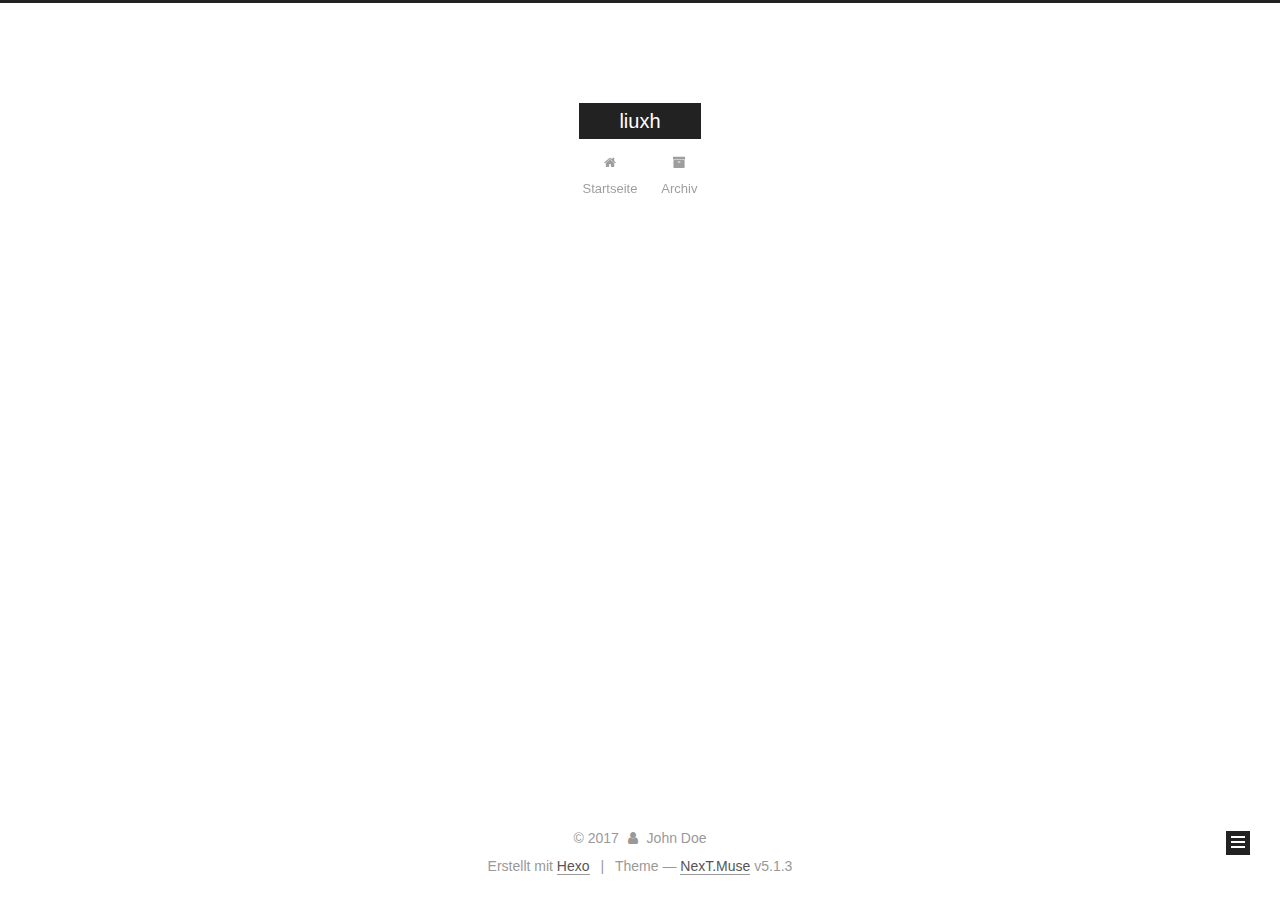
==== commit 65761f8f: "Site updated: 2017-10-25 18:05:50" ====
--- a/archives/index.html
+++ b/archives/index.html
@@ -80,11 +80,11 @@
 
 
 <meta property="og:type" content="website">
-<meta property="og:title" content="Hexo">
+<meta property="og:title" content="liuxh">
 <meta property="og:url" content="http://yoursite.com/archives/index.html">
-<meta property="og:site_name" content="Hexo">
+<meta property="og:site_name" content="liuxh">
 <meta name="twitter:card" content="summary">
-<meta name="twitter:title" content="Hexo">
+<meta name="twitter:title" content="liuxh">
 
 
 
@@ -120,7 +120,7 @@
 
 
 
-  <title>Archiv | Hexo</title>
+  <title>Archiv | liuxh</title>
   
 
 
@@ -150,7 +150,7 @@
     <div class="custom-logo-site-title">
       <a href="/"  class="brand" rel="start">
         <span class="logo-line-before"><i></i></span>
-        <span class="site-title">Hexo</span>
+        <span class="site-title">liuxh</span>
         <span class="logo-line-after"><i></i></span>
       </a>
     </div>
--- a/css/main.css
+++ b/css/main.css
@@ -1822,7 +1822,7 @@
   width: 4px;
   height: 4px;
   border-radius: 50%;
-  background: #ffedff;
+  background: #9d74ff;
 }
 .links-of-blogroll {
   font-size: 13px;
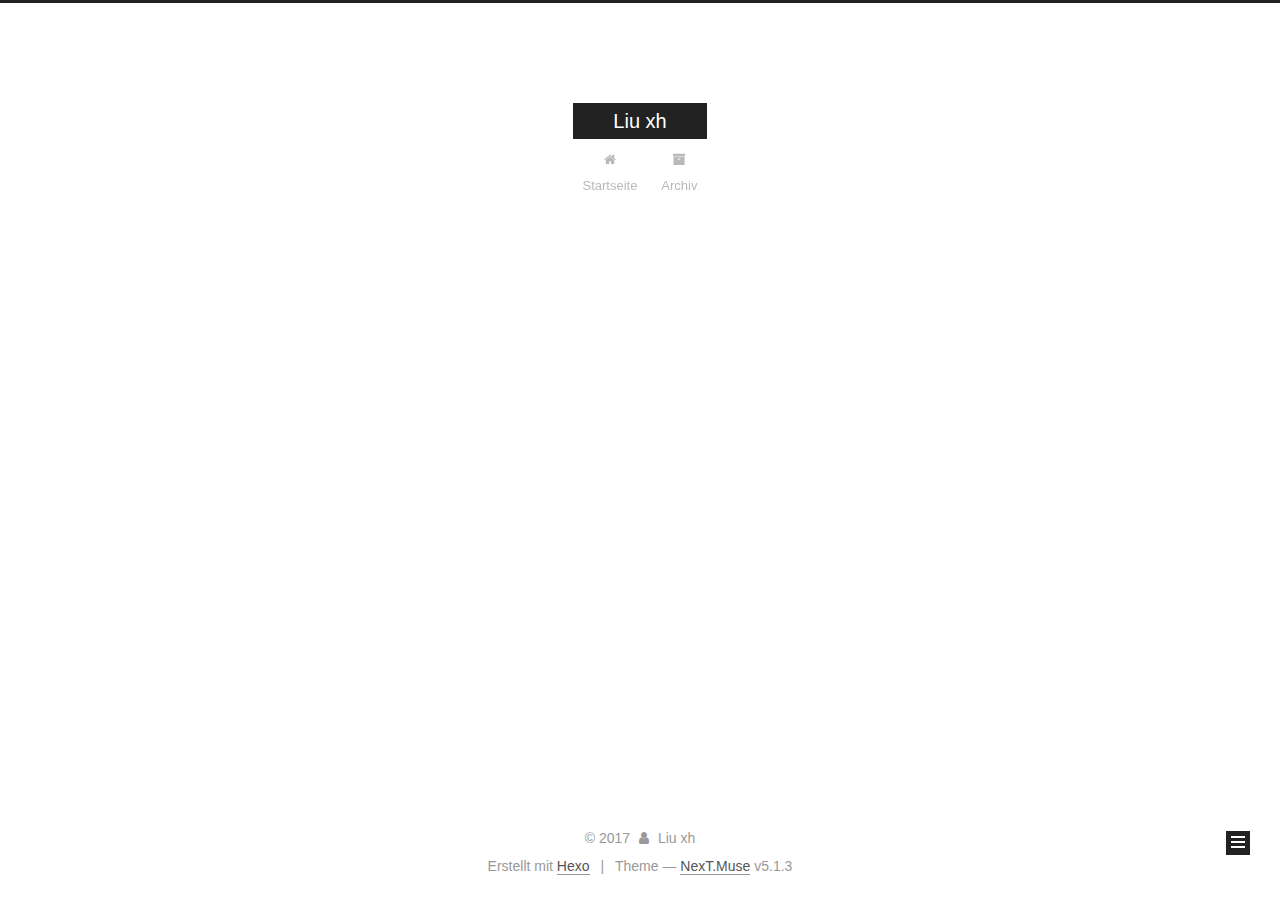
==== commit a4018820: "Site updated: 2017-10-25 18:29:44" ====
--- a/archives/index.html
+++ b/archives/index.html
@@ -79,12 +79,15 @@
 
 
 
+<meta name="description" content="所求不外乎心，所为。">
 <meta property="og:type" content="website">
-<meta property="og:title" content="liuxh">
+<meta property="og:title" content="Liu xh">
 <meta property="og:url" content="http://yoursite.com/archives/index.html">
-<meta property="og:site_name" content="liuxh">
+<meta property="og:site_name" content="Liu xh">
+<meta property="og:description" content="所求不外乎心，所为。">
 <meta name="twitter:card" content="summary">
-<meta name="twitter:title" content="liuxh">
+<meta name="twitter:title" content="Liu xh">
+<meta name="twitter:description" content="所求不外乎心，所为。">
 
 
 
@@ -120,7 +123,7 @@
 
 
 
-  <title>Archiv | liuxh</title>
+  <title>Archiv | Liu xh</title>
   
 
 
@@ -150,7 +153,7 @@
     <div class="custom-logo-site-title">
       <a href="/"  class="brand" rel="start">
         <span class="logo-line-before"><i></i></span>
-        <span class="site-title">liuxh</span>
+        <span class="site-title">Liu xh</span>
         <span class="logo-line-after"><i></i></span>
       </a>
     </div>
@@ -313,8 +316,8 @@
         <div class="site-overview">
           <div class="site-author motion-element" itemprop="author" itemscope itemtype="http://schema.org/Person">
             
-              <p class="site-author-name" itemprop="name">John Doe</p>
-              <p class="site-description motion-element" itemprop="description"></p>
+              <p class="site-author-name" itemprop="name">Liu xh</p>
+              <p class="site-description motion-element" itemprop="description">所求不外乎心，所为。</p>
           </div>
 
           <nav class="site-state motion-element">
@@ -371,7 +374,7 @@
   <span class="with-love">
     <i class="fa fa-user"></i>
   </span>
-  <span class="author" itemprop="copyrightHolder">John Doe</span>
+  <span class="author" itemprop="copyrightHolder">Liu xh</span>
 
   
 </div>
--- a/css/main.css
+++ b/css/main.css
@@ -1822,7 +1822,7 @@
   width: 4px;
   height: 4px;
   border-radius: 50%;
-  background: #9d74ff;
+  background: #f61fff;
 }
 .links-of-blogroll {
   font-size: 13px;
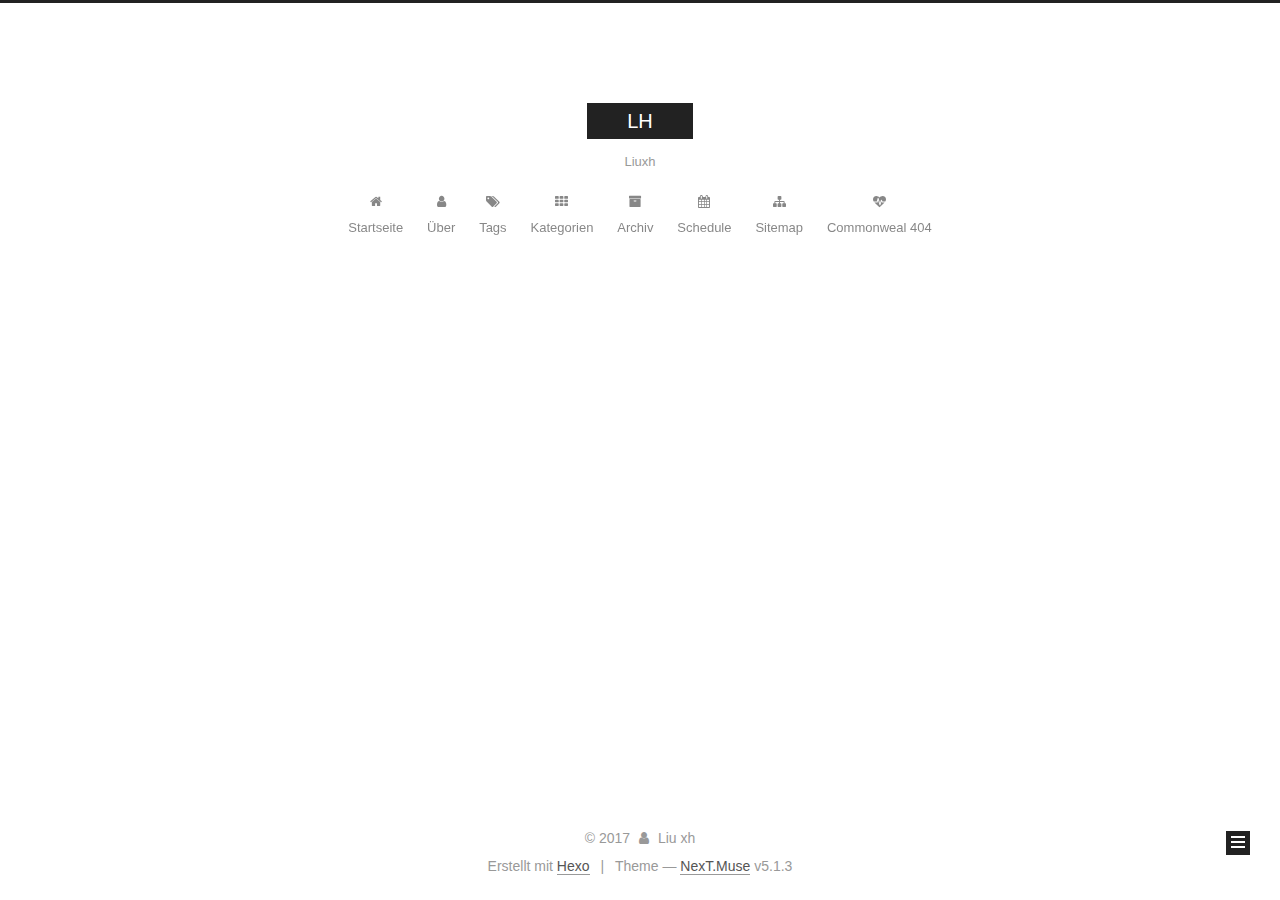
==== commit c09968db: "Site updated: 2017-10-25 21:36:34" ====
--- a/archives/index.html
+++ b/archives/index.html
@@ -81,12 +81,12 @@
 
 <meta name="description" content="所求不外乎心，所为。">
 <meta property="og:type" content="website">
-<meta property="og:title" content="Liu xh">
+<meta property="og:title" content="LH">
 <meta property="og:url" content="http://yoursite.com/archives/index.html">
-<meta property="og:site_name" content="Liu xh">
+<meta property="og:site_name" content="LH">
 <meta property="og:description" content="所求不外乎心，所为。">
 <meta name="twitter:card" content="summary">
-<meta name="twitter:title" content="Liu xh">
+<meta name="twitter:title" content="LH">
 <meta name="twitter:description" content="所求不外乎心，所为。">
 
 
@@ -123,7 +123,7 @@
 
 
 
-  <title>Archiv | Liu xh</title>
+  <title>Archiv | LH</title>
   
 
 
@@ -153,12 +153,12 @@
     <div class="custom-logo-site-title">
       <a href="/"  class="brand" rel="start">
         <span class="logo-line-before"><i></i></span>
-        <span class="site-title">Liu xh</span>
+        <span class="site-title">LH</span>
         <span class="logo-line-after"><i></i></span>
       </a>
     </div>
       
-        <p class="site-subtitle"></p>
+        <p class="site-subtitle">Liuxh</p>
       
   </div>
 
@@ -188,12 +188,72 @@
         </li>
       
         
+        <li class="menu-item menu-item-about">
+          <a href="/about/" rel="section">
+            
+              <i class="menu-item-icon fa fa-fw fa-user"></i> <br />
+            
+            Über
+          </a>
+        </li>
+      
+        
+        <li class="menu-item menu-item-tags">
+          <a href="/tags/" rel="section">
+            
+              <i class="menu-item-icon fa fa-fw fa-tags"></i> <br />
+            
+            Tags
+          </a>
+        </li>
+      
+        
+        <li class="menu-item menu-item-categories">
+          <a href="/categories/" rel="section">
+            
+              <i class="menu-item-icon fa fa-fw fa-th"></i> <br />
+            
+            Kategorien
+          </a>
+        </li>
+      
+        
         <li class="menu-item menu-item-archives">
           <a href="/archives/" rel="section">
             
               <i class="menu-item-icon fa fa-fw fa-archive"></i> <br />
             
             Archiv
+          </a>
+        </li>
+      
+        
+        <li class="menu-item menu-item-schedule">
+          <a href="/schedule/" rel="section">
+            
+              <i class="menu-item-icon fa fa-fw fa-calendar"></i> <br />
+            
+            Schedule
+          </a>
+        </li>
+      
+        
+        <li class="menu-item menu-item-sitemap">
+          <a href="/sitemap.xml" rel="section">
+            
+              <i class="menu-item-icon fa fa-fw fa-sitemap"></i> <br />
+            
+            Sitemap
+          </a>
+        </li>
+      
+        
+        <li class="menu-item menu-item-commonweal">
+          <a href="/404/" rel="section">
+            
+              <i class="menu-item-icon fa fa-fw fa-heartbeat"></i> <br />
+            
+            Commonweal 404
           </a>
         </li>
       
--- a/css/main.css
+++ b/css/main.css
@@ -1822,7 +1822,7 @@
   width: 4px;
   height: 4px;
   border-radius: 50%;
-  background: #f61fff;
+  background: #ffff71;
 }
 .links-of-blogroll {
   font-size: 13px;
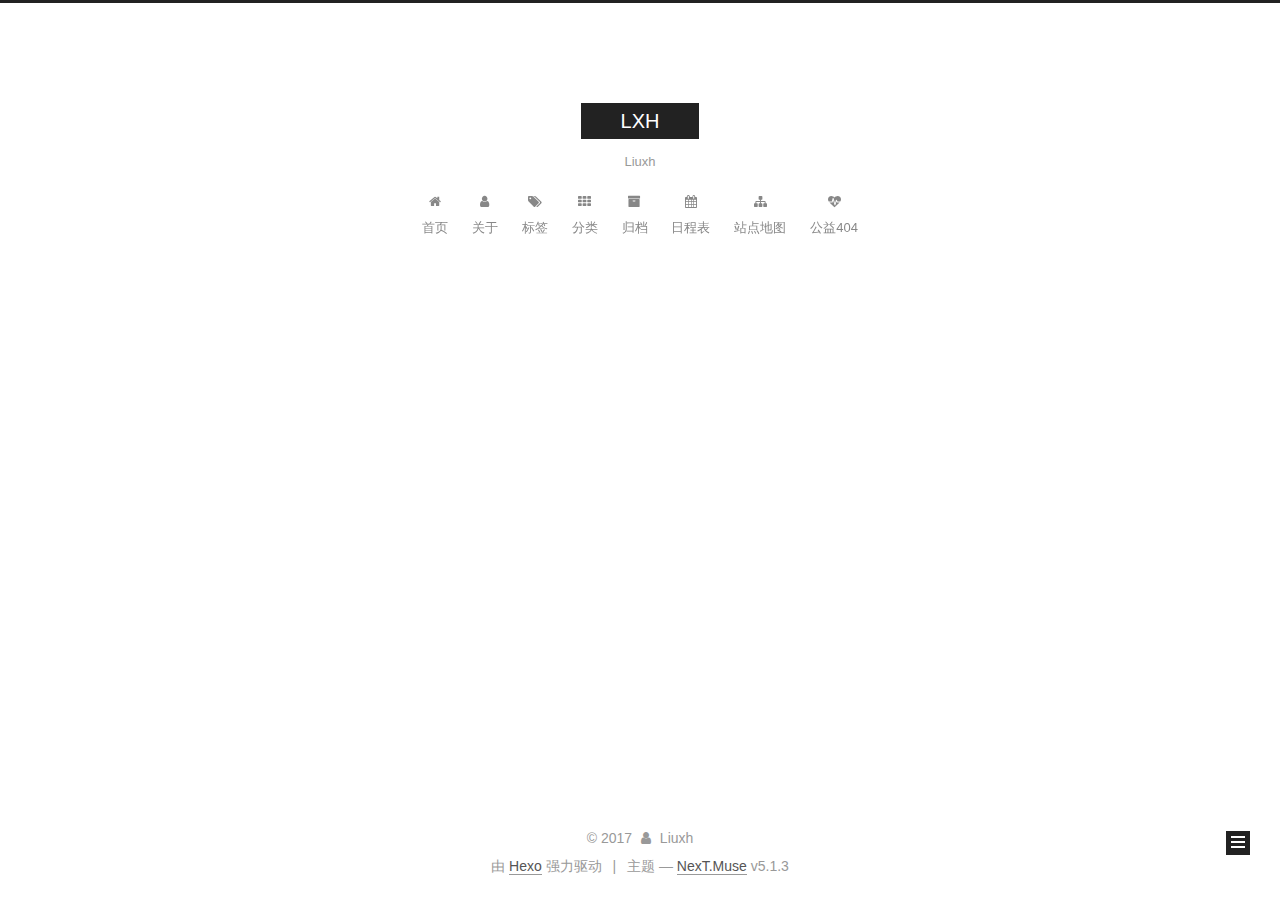
==== commit ff0bcfaf: "Site updated: 2017-10-26 10:43:59" ====
--- a/archives/index.html
+++ b/archives/index.html
@@ -5,7 +5,7 @@
   
 
 
-<html class="theme-next muse use-motion" lang="">
+<html class="theme-next muse use-motion" lang="zh-Hans">
 <head>
   <meta charset="UTF-8"/>
 <meta http-equiv="X-UA-Compatible" content="IE=edge" />
@@ -81,12 +81,13 @@
 
 <meta name="description" content="所求不外乎心，所为。">
 <meta property="og:type" content="website">
-<meta property="og:title" content="LH">
+<meta property="og:title" content="LXH">
 <meta property="og:url" content="http://yoursite.com/archives/index.html">
-<meta property="og:site_name" content="LH">
+<meta property="og:site_name" content="LXH">
 <meta property="og:description" content="所求不外乎心，所为。">
+<meta property="og:locale" content="zh-Hans">
 <meta name="twitter:card" content="summary">
-<meta name="twitter:title" content="LH">
+<meta name="twitter:title" content="LXH">
 <meta name="twitter:description" content="所求不外乎心，所为。">
 
 
@@ -103,7 +104,7 @@
     motion: {"enable":true,"async":false,"transition":{"post_block":"fadeIn","post_header":"slideDownIn","post_body":"slideDownIn","coll_header":"slideLeftIn","sidebar":"slideUpIn"}},
     duoshuo: {
       userId: '0',
-      author: 'Author'
+      author: '博主'
     },
     algolia: {
       applicationID: '',
@@ -123,7 +124,7 @@
 
 
 
-  <title>Archiv | LH</title>
+  <title>归档 | LXH</title>
   
 
 
@@ -135,7 +136,7 @@
 
 </head>
 
-<body itemscope itemtype="http://schema.org/WebPage" lang="">
+<body itemscope itemtype="http://schema.org/WebPage" lang="zh-Hans">
 
   
   
@@ -153,7 +154,7 @@
     <div class="custom-logo-site-title">
       <a href="/"  class="brand" rel="start">
         <span class="logo-line-before"><i></i></span>
-        <span class="site-title">LH</span>
+        <span class="site-title">LXH</span>
         <span class="logo-line-after"><i></i></span>
       </a>
     </div>
@@ -183,7 +184,7 @@
             
               <i class="menu-item-icon fa fa-fw fa-home"></i> <br />
             
-            Startseite
+            首页
           </a>
         </li>
       
@@ -193,7 +194,7 @@
             
               <i class="menu-item-icon fa fa-fw fa-user"></i> <br />
             
-            Über
+            关于
           </a>
         </li>
       
@@ -203,7 +204,7 @@
             
               <i class="menu-item-icon fa fa-fw fa-tags"></i> <br />
             
-            Tags
+            标签
           </a>
         </li>
       
@@ -213,7 +214,7 @@
             
               <i class="menu-item-icon fa fa-fw fa-th"></i> <br />
             
-            Kategorien
+            分类
           </a>
         </li>
       
@@ -223,7 +224,7 @@
             
               <i class="menu-item-icon fa fa-fw fa-archive"></i> <br />
             
-            Archiv
+            归档
           </a>
         </li>
       
@@ -233,7 +234,7 @@
             
               <i class="menu-item-icon fa fa-fw fa-calendar"></i> <br />
             
-            Schedule
+            日程表
           </a>
         </li>
       
@@ -243,7 +244,7 @@
             
               <i class="menu-item-icon fa fa-fw fa-sitemap"></i> <br />
             
-            Sitemap
+            站点地图
           </a>
         </li>
       
@@ -253,7 +254,7 @@
             
               <i class="menu-item-icon fa fa-fw fa-heartbeat"></i> <br />
             
-            Commonweal 404
+            公益404
           </a>
         </li>
       
@@ -289,7 +290,7 @@
         
           
         
-        Öhm..! Ein Artikel. Bleib dran.
+        嗯..! 目前共计 1 篇日志。 继续努力。
       </span>
 
       
@@ -376,7 +377,11 @@
         <div class="site-overview">
           <div class="site-author motion-element" itemprop="author" itemscope itemtype="http://schema.org/Person">
             
-              <p class="site-author-name" itemprop="name">Liu xh</p>
+              <img class="site-author-image" itemprop="image"
+                src="/images/avatar.jpg"
+                alt="Liuxh" />
+            
+              <p class="site-author-name" itemprop="name">Liuxh</p>
               <p class="site-description motion-element" itemprop="description">所求不外乎心，所为。</p>
           </div>
 
@@ -388,7 +393,7 @@
                 <a href="/archives/">
               
                   <span class="site-state-item-count">1</span>
-                  <span class="site-state-item-name">Artikel</span>
+                  <span class="site-state-item-name">日志</span>
                 </a>
               </div>
             
@@ -434,13 +439,13 @@
   <span class="with-love">
     <i class="fa fa-user"></i>
   </span>
-  <span class="author" itemprop="copyrightHolder">Liu xh</span>
+  <span class="author" itemprop="copyrightHolder">Liuxh</span>
 
   
 </div>
 
 
-  <div class="powered-by">Erstellt mit  <a class="theme-link" target="_blank" href="https://hexo.io">Hexo</a></div>
+  <div class="powered-by">由 <a class="theme-link" target="_blank" href="https://hexo.io">Hexo</a> 强力驱动</div>
 
 
 
@@ -448,7 +453,7 @@
 
 
 
-  <div class="theme-info">Theme &mdash; <a class="theme-link" target="_blank" href="https://github.com/iissnan/hexo-theme-next">NexT.Muse</a> v5.1.3</div>
+  <div class="theme-info">主题 &mdash; <a class="theme-link" target="_blank" href="https://github.com/iissnan/hexo-theme-next">NexT.Muse</a> v5.1.3</div>
 
 
 
--- a/css/main.css
+++ b/css/main.css
@@ -1822,7 +1822,7 @@
   width: 4px;
   height: 4px;
   border-radius: 50%;
-  background: #ffff71;
+  background: #bfff58;
 }
 .links-of-blogroll {
   font-size: 13px;
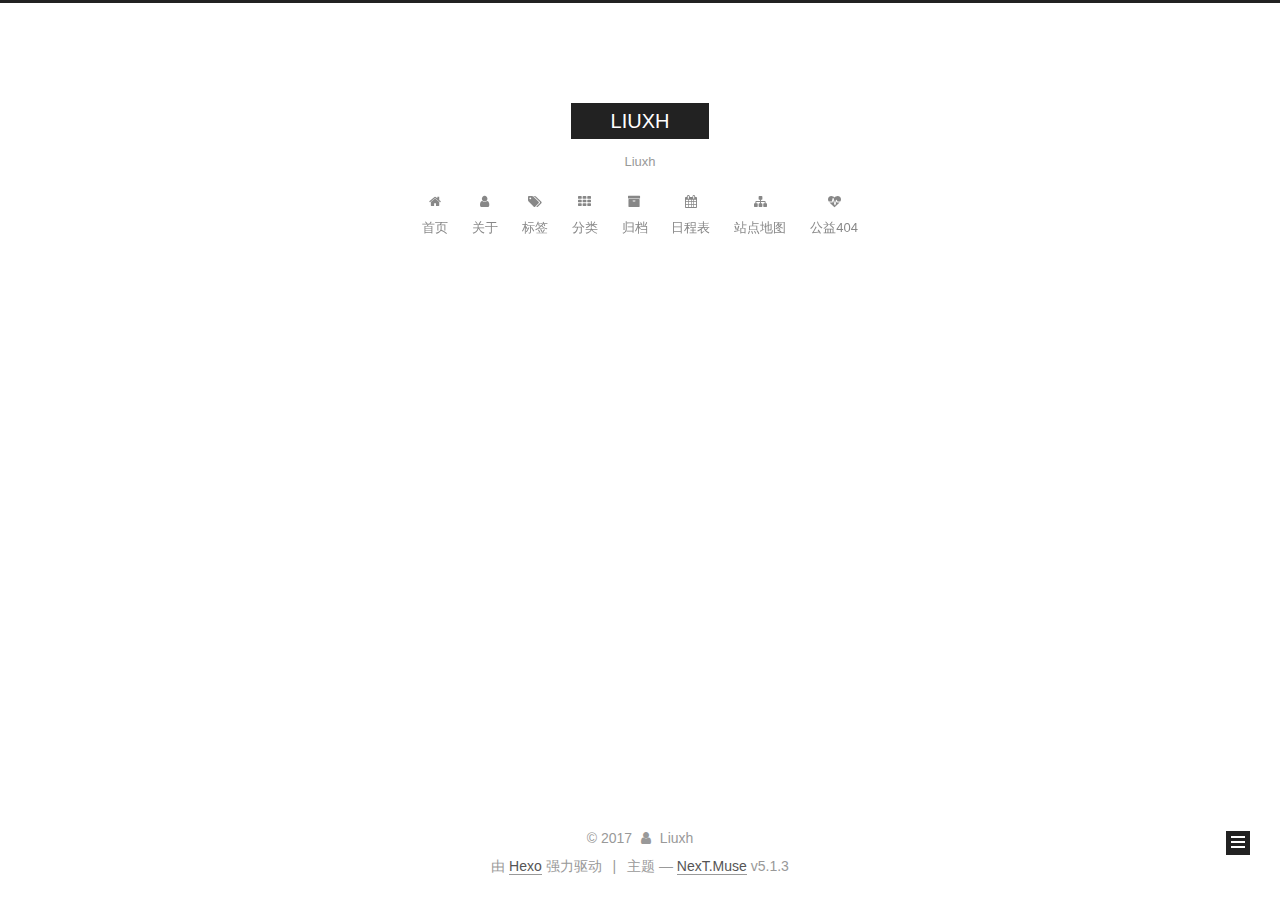
==== commit e7f163da: "Site updated: 2017-10-26 20:32:26" ====
--- a/archives/index.html
+++ b/archives/index.html
@@ -81,13 +81,13 @@
 
 <meta name="description" content="所求不外乎心，所为。">
 <meta property="og:type" content="website">
-<meta property="og:title" content="LXH">
+<meta property="og:title" content="LIUXH">
 <meta property="og:url" content="http://yoursite.com/archives/index.html">
-<meta property="og:site_name" content="LXH">
+<meta property="og:site_name" content="LIUXH">
 <meta property="og:description" content="所求不外乎心，所为。">
 <meta property="og:locale" content="zh-Hans">
 <meta name="twitter:card" content="summary">
-<meta name="twitter:title" content="LXH">
+<meta name="twitter:title" content="LIUXH">
 <meta name="twitter:description" content="所求不外乎心，所为。">
 
 
@@ -98,7 +98,7 @@
     root: '/',
     scheme: 'Muse',
     version: '5.1.3',
-    sidebar: {"position":"left","display":"post","offset":12,"b2t":false,"scrollpercent":false,"onmobile":false},
+    sidebar: {"position":"left","display":"always","offset":12,"b2t":false,"scrollpercent":false,"onmobile":false},
     fancybox: true,
     tabs: true,
     motion: {"enable":true,"async":false,"transition":{"post_block":"fadeIn","post_header":"slideDownIn","post_body":"slideDownIn","coll_header":"slideLeftIn","sidebar":"slideUpIn"}},
@@ -124,7 +124,7 @@
 
 
 
-  <title>归档 | LXH</title>
+  <title>归档 | LIUXH</title>
   
 
 
@@ -154,7 +154,7 @@
     <div class="custom-logo-site-title">
       <a href="/"  class="brand" rel="start">
         <span class="logo-line-before"><i></i></span>
-        <span class="site-title">LXH</span>
+        <span class="site-title">LIUXH</span>
         <span class="logo-line-after"><i></i></span>
       </a>
     </div>
--- a/css/main.css
+++ b/css/main.css
@@ -1822,7 +1822,7 @@
   width: 4px;
   height: 4px;
   border-radius: 50%;
-  background: #bfff58;
+  background: #bd794f;
 }
 .links-of-blogroll {
   font-size: 13px;
